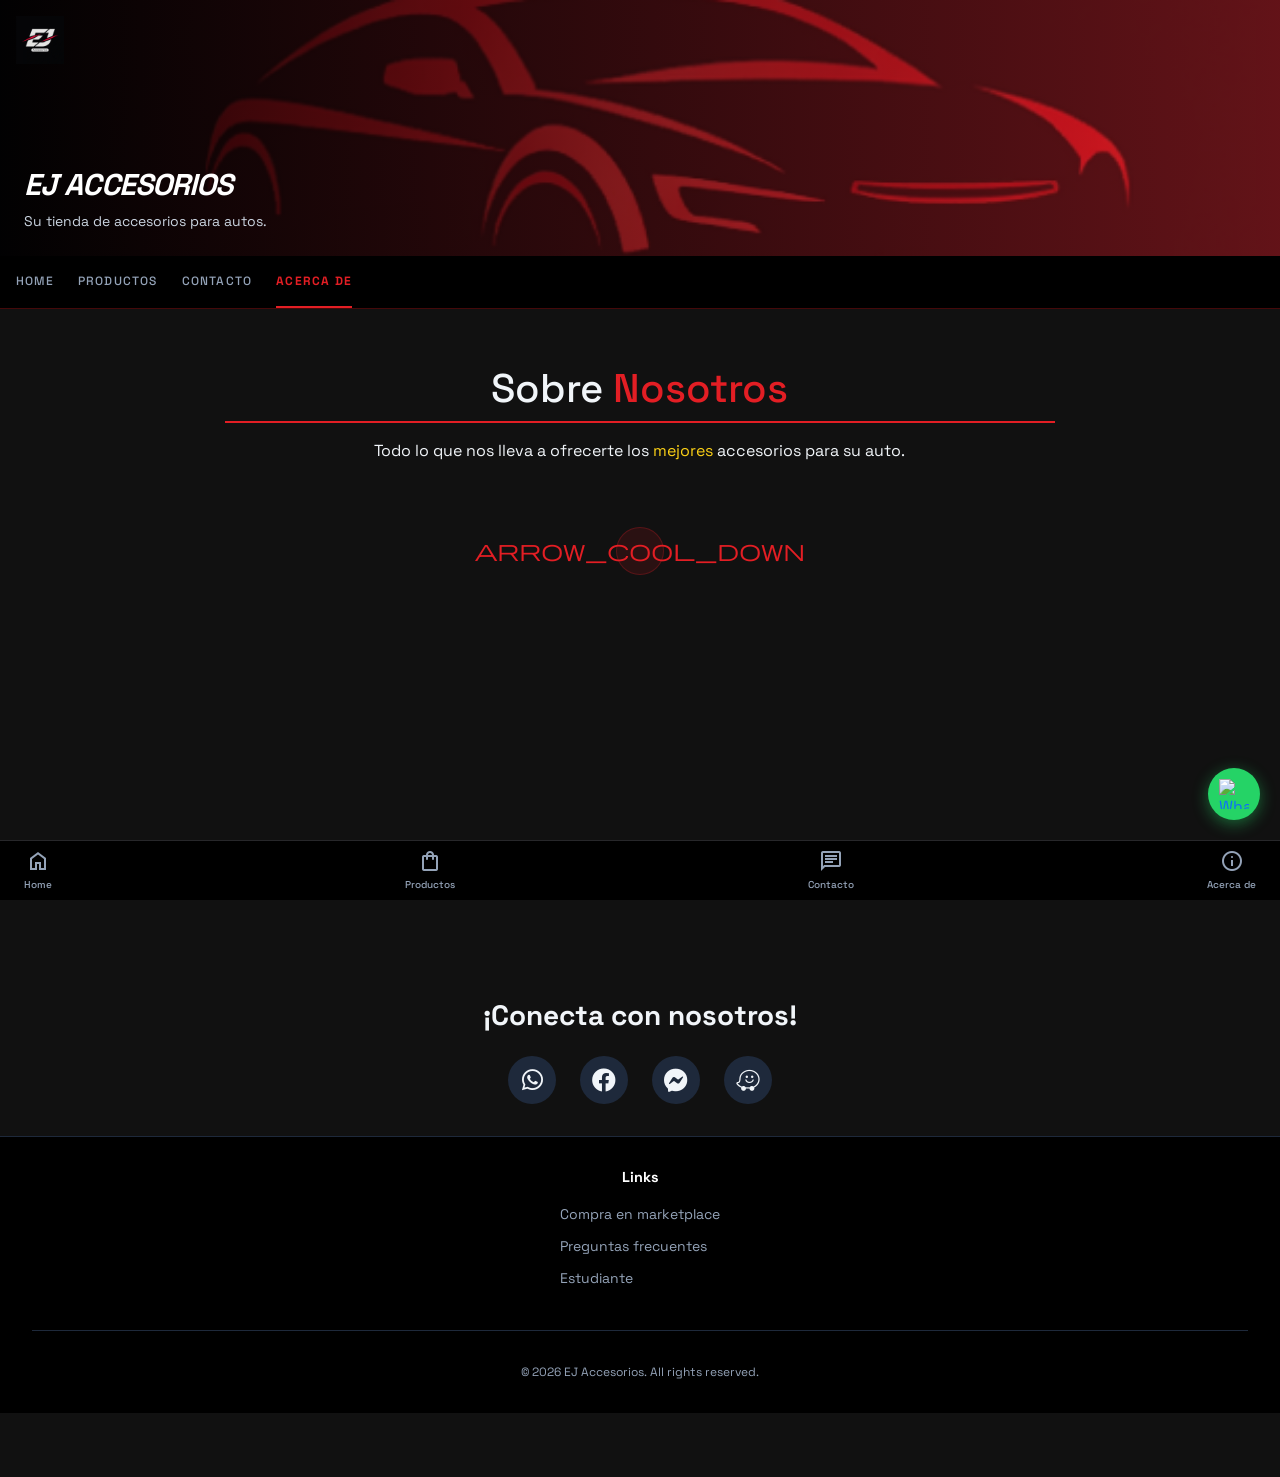
==== acercaDe.html @ bb74de19 "se arregla script y se ocultan secciones" ====
<!doctype html>
<html lang="es">

<head>
    <!-- Required meta tags -->
    <meta charset="utf-8">
    <meta name="viewport" content="width=device-width, initial-scale=1">
    <!-- Favicon -->
    <link rel="icon" href="./assets/image/favicon-32x32.png" type="image/gif" sizes="32x32">
    <link rel="shortcut icon" href="./assets/image/favicon-32x32.png" type="image/gif" sizes="32x32">
    <link rel="apple-touch-icon" href="./assets/image/apple-touch-icon.png" type="image/gif">
    <!-- Google Font CDN -->
    <link href="https://fonts.googleapis.com/css2?family=Poppins:wght@300;400;500;600&display=swap" rel="stylesheet">
    <!-- Bootstrap CSS -->
    <link href="https://cdn.jsdelivr.net/npm/bootstrap@5.0.2/dist/css/bootstrap.min.css" rel="stylesheet"
        integrity="sha384-EVSTQN3/azprG1Anm3QDgpJLIm9Nao0Yz1ztcQTwFspd3yD65VohhpuuCOmLASjC" crossorigin="anonymous">
    <!-- Fontawesome -->
    <link rel="stylesheet" href="https://pro.fontawesome.com/releases/v5.10.0/css/all.css"
        integrity="sha384-AYmEC3Yw5cVb3ZcuHtOA93w35dYTsvhLPVnYs9eStHfGJvOvKxVfELGroGkvsg+p" crossorigin="anonymous" />
    <!-- Mi  CSS -->
    <link rel="stylesheet" href="styles.css">
    <title>EJ-Accesorios.com</title>
    <!-- Material Symbols -->
    <link rel="stylesheet"
        href="https://fonts.googleapis.com/css2?family=Material+Symbols+Outlined:opsz,wght,FILL,GRAD@20..48,100..700,0..1,-50..200" />
    <!-- JQuery -->
    <script src="https://code.jquery.com/jquery-3.7.1.min.js"></script>


</head>

<body>

    <!-- ========== HEADER ========== -->
    <header class="site-header">
        <div class="header-bg"></div>

        <div class="header-top">
            <div>
                <img src="resources/images/EJ_Icon.jpg" alt="EJ Accesorios Logo" class="header-logo" />
            </div>

        </div>

        <div class="header-bottom">
            <h2 class="header-title">EJ Accesorios</h2>
            <p class="header-subtitle">Su tienda de accesorios para autos.</p>
        </div>
    </header>

    <!-- ========== NAV ========== -->
    <nav class="site-nav">
        <div class="nav-inner">
            <a href="index.html" class="nav-link ">Home</a>
            <a href="productos.html" class="nav-link">Productos</a>
            <a href="contacto.html" class="nav-link">Contacto</a>
            <a href="#" class="nav-link active">Acerca De</a>
        </div>
    </nav>

    <!-- Title-->

    <section class="container-fluid">
        <div class="row mb-5 mt-2 align-items-center justify-content-center">

            <div class="col-12 col-md-8 mt-2 mt-md-5 text-center">
                <h1 class="Principal-title text-center">
                    Sobre <a class="Ej-accent">Nosotros</a>
                </h1>
                <div class="spacer mb-3"></div>
                <p class="Principal-subtitle text-center">
                    Todo lo que nos lleva a ofrecerte los
                    <a class="Ej-accent1"> mejores</a> accesorios para su auto.
                </p>
            </div>
        </div>

    </section>

    <!-- Acerca del negocio -->

    <!-- Boton inical -->
    <span class=" d-flex align-items-center justify-content-center mb-4">

        <div class="about-section-icon-wrap" id="discovery_1">
            <span class="material-symbols-outlined">arrow_cool_down</span>
        </div>


    </span>






    <!-- Contenedor de secciones -->
    <div class="about-sections px-3" id="about-sections">

        <!-- Somos -->
        <div class="about-section active textce" id="sectionAbout_1">
            <div class="about-section-icon-wrap ">
                <span class="material-symbols-outlined">storefront</span>
            </div>
            <h2 class="about-section-title">¿Quiénes somos?</h2>
            <p class="about-section-text">
                Somos <strong>EJ Accesorios</strong>, una tienda costarricense apasionada por los autos.
                Llevamos calidad, estilo y funcionalidad directamente a tu vehículo.
            </p>
            <p class="about-frase d-flex flex-row align-items-center justify-content-center">
                <span class="material-symbols-outlined about-frase-star">star</span>
                Tu auto, nuestra pasión.
                <span class="material-symbols-outlined about-frase-star">star</span>
            </p>

            <!-- flecha izquierda -->
            <div class="about-arrow-divider left my-5">
                <div class="about-arrow-circle" id="discovery_2">
                    <span class="material-symbols-outlined">keyboard_arrow_down</span>
                </div>
            </div>

        </div>

        <!-- PASO 2: Historia -->
        <div class="about-section" id="sectionAbout_2">
            <div class="about-section-icon-wrap">
                <span class="material-symbols-outlined">history</span>
            </div>
            <h2 class="about-section-title">Nuestra historia</h2>
            <p class="about-section-text">
                Nacimos de la necesidad de ofrecer accesorios de calidad a precios justos en Costa Rica.
                Lo que empezó como un proyecto familiar hoy es una tienda de confianza para cientos de clientes.
            </p>
            <div class="about-timeline">
                <div class="about-timeline-item">
                    <span class="timeline-year">2018</span>
                    <span class="timeline-event">Primeras ventas en Facebook Marketplace</span>
                </div>
                <div class="about-timeline-item">
                    <span class="timeline-year">2021</span>
                    <span class="timeline-event">Apertura del local físico</span>
                </div>
                <div class="about-timeline-item">
                    <span class="timeline-year">2024</span>
                    <span class="timeline-event">Lanzamiento del sitio web</span>
                </div>
            </div>

            <!-- flecha izquierda -->
            <div class="about-arrow-divider left my-5">
                <div class="about-arrow-circle" id="discovery_3">
                    <span class="material-symbols-outlined">keyboard_arrow_down</span>
                </div>
            </div>

        </div>

        <!-- Mision visition y valores -->
        <div class="about-section" id="sectionAbout_3">
            <div class="about-section-icon-wrap">
                <span class="material-symbols-outlined">flag</span>
            </div>
            <h2 class="about-section-title">Misión · Visión · Valores</h2>
            <div class="mvv-grid">
                <div class="mvv-card">
                    <span class="material-symbols-outlined mvv-icon">rocket_launch</span>
                    <h4 class="mvv-title">Misión</h4>
                    <p class="mvv-text">Ofrecer accesorios de calidad que mejoren la experiencia de cada conductor.</p>
                </div>
                <div class="mvv-card">
                    <span class="material-symbols-outlined mvv-icon">visibility</span>
                    <h4 class="mvv-title">Visión</h4>
                    <p class="mvv-text">Ser la tienda de accesorios automotrices más reconocida de Costa Rica.</p>
                </div>
                <div class="mvv-card mvv-card-full">
                    <span class="material-symbols-outlined mvv-icon">favorite</span>
                    <h4 class="mvv-title">Valores</h4>
                    <p class="mvv-text">Honestidad · Calidad · Servicio · Pasión</p>
                </div>
            </div>

            <!-- flecha izquierda -->
            <div class="about-arrow-divider left my-5">
                <div class="about-arrow-circle" id="discovery_4">
                    <span class="material-symbols-outlined">keyboard_arrow_down</span>
                </div>
            </div>
        </div>

        <!--  numeros para convencer -->
        <div class="about-section" id="sectionAbout_4">
            <div class="about-section-icon-wrap">
                <span class="material-symbols-outlined">bar_chart</span>
            </div>
            <h2 class="about-section-title">En números</h2>
            <div class="numeros-grid">
                <div class="numero-card">
                    <span class="numero-valor">500<span class="numero-plus">+</span></span>
                    <span class="numero-label">Clientes satisfechos</span>
                </div>
                <div class="numero-card">
                    <span class="numero-valor">6</span>
                    <span class="numero-label">Años de experiencia</span>
                </div>
                <div class="numero-card">
                    <span class="numero-valor">200<span class="numero-plus">+</span></span>
                    <span class="numero-label">Productos disponibles</span>
                </div>
                <div class="numero-card">
                    <span class="numero-valor">4.9</span>
                    <span class="numero-label">Calificación promedio</span>
                </div>
            </div>

            <!-- flecha izquierda -->
            <div class="about-arrow-divider left my-5">
                <div class="about-arrow-circle" id="discovery_5">
                    <span class="material-symbols-outlined">keyboard_arrow_down</span>
                </div>
            </div>
        </div>


        <!-- PASO 6: Marcas con las que trabajamos -->
        <div class="about-section" id="sectionAbout_5">
            <div class="about-section-icon-wrap">
                <span class="material-symbols-outlined">verified</span>
            </div>
            <h2 class="about-section-title">Marcas aliadas</h2>
            <p class="about-section-text">Trabajamos con las mejores marcas del mercado automotriz.</p>
            <div class="marcas-grid">
                <div class="marca-pill">Thule</div>
                <div class="marca-pill">Yakima</div>
                <div class="marca-pill">Rhino-Rack</div>
                <div class="marca-pill">Weathertech</div>
                <div class="marca-pill">3M</div>
                <div class="marca-pill">Pioneer</div>
            </div>
            <!-- flecha izquierda -->
            <div class="about-arrow-divider left my-5">
                <div class="about-arrow-circle" id="discovery_6">
                    <span class="material-symbols-outlined">keyboard_arrow_down</span>
                </div>
            </div>
        </div>

        <!-- dirigimos a wh -->
        <div class="about-section" id="sectionAbout_6">

            <h2 class="about-section-title">¿Listo para mejorar tu auto?</h2>
            <p class="about-section-text">
                Hablemos. Nuestro equipo está listo para asesorarte y encontrar el accesorio perfecto para tu vehículo.
            </p>
            <a href="https://wa.link/wqx8l6" target="_blank"
                class="about-cta-btn d-flex align-items-center justify-content-center">
                <i class="fab fa-whatsapp"></i>
                Escríbenos por WhatsApp
            </a>
        </div>

    </div>



    <!-- Social -->
    <section class="social-section ">
        <h3 class="social-title   ">¡Conecta con nosotros!</h3>
        <div class="social-icons">
            <a href="https://wa.link/wqx8l6" class="social-btn" aria-label="Whatsapp">
                <i class="fab fa-whatsapp"></i>
            </a>
            <a href="https://www.facebook.com/esteban.jimenez.1422409/" class="social-btn" aria-label="Facebook">
                <i class="fab fa-facebook"></i>
            </a>
            <a href="https://m.me/esteban.jimenez.1422409" class="social-btn" aria-label="Facebook Messanger">
                <i class="fab fa-facebook-messenger"></i>

            </a>
            <a href="https://waze.com/ul/hd1u0urmt8" class="social-btn" aria-label="Facebook Messanger">
                <i class="fab fa-brands fa-waze"></i>

            </a>
        </div>
    </section>




    <!-- ========== FOOTER ========== -->
    <footer class="site-footer">
        <div class="footer-grid d-flex justify-content-center ">
            <div class="footer-col ">
                <h4 class="text-center">Links</h4>
                <ul>
                    <li><a href="https://www.facebook.com/marketplace/profile/100001669719502">Compra en
                            marketplace</a>
                    </li>
                    <li><a href="FAQs.html">Preguntas frecuentes</a></li>
                    <li><a href="estudiante.html"> Estudiante </a></li>
                </ul>
            </div>

        </div>
        <div class="footer-bottom">
            <p class="mb-0">© 2026 EJ Accesorios. All rights reserved.</p>
        </div>
    </footer>

    <!-- ========== BOTTOM NAV ========== -->
    <nav class="bottom-nav" aria-label="Navegación principal">
        <a href="index.html" class="bottom-nav-link ">
            <span class="material-symbols-outlined">home</span>
            <span class="bottom-nav-label">Home</span>
        </a>
        <a href="productos.html" class="bottom-nav-link">
            <span class="material-symbols-outlined">shopping_bag</span>
            <span class="bottom-nav-label">Productos</span>
        </a>
        <a href="contacto.html" class="bottom-nav-link">
            <span class="material-symbols-outlined">chat</span>
            <span class="bottom-nav-label">Contacto</span>
        </a>
        <a href="acercaDe.html" class="bottom-nav-link">
            <span class="material-symbols-outlined active">info</span>
            <span class="bottom-nav-label">Acerca de</span>
        </a>
    </nav>

    <!-- Boton de whatapp -->
    <a href="https://wa.link/wqx8l6" target="_blank" class="whatsapp-fab" aria-label="Contactar por WhatsApp">
        <img src="https://upload.wikimedia.org/wikipedia/commons/6/6b/WhatsApp.svg" alt="WhatsApp" />
    </a>
    <!-- Bootstrap JS -->
    <script src="https://cdn.jsdelivr.net/npm/bootstrap@5.3.3/dist/js/bootstrap.bundle.min.js"></script>

    <!-- Script para la navegacion -->
    <script src="assets/aboutUsNav.js"></script>

</body>

</html>
---- styles.css ----
/* ---------- Google Fonts ---------- */
@import url('https://fonts.googleapis.com/css2?family=Space+Grotesk:wght@300;400;500;600;700&display=swap');
@import url('https://fonts.googleapis.com/css2?family=Material+Symbols+Outlined:opsz,wght,FILL,GRAD@20..48,100..700,0..1,-50..200&display=swap');

/* ---------- Variables CSS ---------- */
:root {
  --primary:        #e31e24;
  --dark-primary:  #7e1417;
  --accent:         #fcd116;
  --bg-light:       #111111;
  --bg-dark:        #000000;
  --zinc-900:       #18181b;
  --zinc-800:       #27272a;
  --text-muted:     #94a3b8;   /* slate-400 */
  --text-subtle:    #64748b;   /* slate-500 */
  --border-dark:    #1e293b;   /* slate-800 */
  --font-main:      'Space Grotesk', sans-serif;
}

/* ---------- Base ---------- */
*,
*::before,
*::after {
  box-sizing: border-box;
}

body {
  font-family: var(--font-main);
  background-color: var(--bg-light);
  color: #f1f5f9; /* slate-100 */
  min-height: 100dvh;
  display: flex;
  flex-direction: column;
}

a {
  text-decoration: none;
}


.Ej-accent{
    color: var(--primary);
 }
.Ej-accent1{
    color: var(--accent);
 }

 .EJBtn{
    background-color: var(--primary);
    color: var(--bg-dark);
    font-weight: 700;
    border: none;
    padding: 0.75rem 1.5rem;
    border-radius: 0.75rem;
  }

 .EJBtn:hover {
    background-color: #c41920;
    color: var(--accent);
 }

 

/* =============================================
   HEADER
   ============================================= */
.site-header {
  position: relative;
  height: 16rem;          /* h-64 */
  width: 100%;
  display: flex;
  flex-direction: column;
  justify-content: space-between;
  overflow: hidden;
}

.header-bg {
  position: absolute;
  inset: 0;
  background-image:
    linear-gradient(to right, rgba(0,0,0,0.9), rgba(227,30,36,0.4)),
    url('resources/images/EJ_Banner.png');
  background-size: cover;
  background-position: center;
  z-index: 0;
}

.header-top {
  position: relative;
  z-index: 1;
  display: flex;
  align-items: center;
  justify-content: space-between;
  padding: 1rem;
}

.header-logo {
  height: 3rem;
  width: auto;
}

.header-menu-btn {
  background: none;
  border: none;
  color: #fff;
  padding: 0.5rem;
  cursor: pointer;
  line-height: 1;
}

.header-bottom {
  position: relative;
  z-index: 1;
  padding: 1.5rem;
}

.header-title {
  font-size: 1.875rem;   /* text-3xl */
  font-weight: 700;
  color: #fff;
  line-height: 1.2;
  font-style: italic;
  text-transform: uppercase;
  letter-spacing: -0.03em;
  margin: 0;
}

.header-subtitle {
  color: #cbd5e1;  /* slate-300 */
  font-size: 0.875rem;
  margin-top: 0.5rem;
  margin-bottom: 0;
}

/* =============================================
   NAV
   ============================================= */
.site-nav {
  background-color: var(--bg-dark);
  position: sticky;
  top: 0;
  z-index: 50;
  border-bottom: 1px solid rgba(227, 30, 36, 0.3);
}

.nav-inner {
  display: flex;
  overflow-x: auto;
  -ms-overflow-style: none;
  scrollbar-width: none;
  padding: 0 1rem;
  gap: 1.5rem;
}

.nav-inner::-webkit-scrollbar {
  display: none;
}

.nav-link {
  display: flex;
  flex-direction: column;
  align-items: center;
  padding: 1rem 0;
  border-bottom: 2px solid transparent;
  color: var(--text-muted);
  font-weight: 500;
  white-space: nowrap;
  text-transform: uppercase;
  font-size: 0.75rem;
  letter-spacing: 0.1em;
  transition: color 0.2s;
}

.nav-link:hover {
  color: #fff;

}

.nav-link.active {
  border-bottom-color: var(--primary);
  color: var(--primary);
  font-weight: 700;
}



/* =============================================
   TITLE Section
   ============================================= */


    .spacer {
        height: 0.1rem;
        background-color: var(--primary);
    }



/* =============================================
   HERO BANNER
   ============================================= */
.hero-section {
  padding: 1rem;
}

.hero-card {
  position: relative;
  border-radius: 0.75rem;
  overflow: hidden;
  aspect-ratio: 16 / 9;
  box-shadow: 0 20px 40px rgba(0,0,0,0.5);
}

.hero-bg {
  position: absolute;
  inset: 0;
  background-image: url('https://lh3.googleusercontent.com/aida-public/[base64]');
  background-size: cover;
  background-position: center;
}

.hero-overlay {
  position: absolute;
  inset: 0;
  background: linear-gradient(to top, rgba(0,0,0,0.8) 0%, transparent 60%);
  display: flex;
  flex-direction: column;
  justify-content: flex-end;
  padding: 1.5rem;
}

.hero-badge {
  display: inline-block;
  background-color: var(--primary);
  color: white;
  font-size: 0.625rem;
  font-weight: 700;
  padding: 0.25rem 0.5rem;
  border-radius: 0.25rem;
  text-transform: uppercase;
  letter-spacing: 0.1em;
  margin-bottom: 0.5rem;
}

.hero-title {
  font-size: 1.25rem;
  font-weight: 700;
  color: #fff;
  margin: 0;
}

.hero-desc {
  font-size: 0.75rem;
  color: var(--accent);  /* slate-200 */
  margin-top: 0.25rem;
  margin-bottom: 0;
}

.hero-dots {
  position: absolute;
  bottom: 1rem;
  right: 1rem;
  display: flex;
  gap: 0.5rem;
  align-items: center;
}

.dot {
  width: 0.5rem;
  height: 0.5rem;
  border-radius: 9999px;
}

.dot-active {
  background-color: var(--primary);
}

.dot-inactive {
  background-color: rgba(255,255,255,0.5);
}

/* =============================================
   LATEST NEWS
   ============================================= */
.news-section {
  padding: 1.5rem 1rem;
}

.section-header {
  display: flex;
  align-items: center;
  justify-content: space-between;
  margin-bottom: 1rem;
}

.section-title {
  font-size: 1.125rem;
  font-weight: 700;
  margin: 0;
}

.section-link {
  color: var(--primary);
  font-size: 0.875rem;
  font-weight: 600;
}

.section-link:hover {
  color: var(--primary);
  opacity: 0.8;
}

.news-list {
  display: flex;
  flex-direction: column;
  gap: 1rem;
}

.news-card {
  display: flex;
  gap: 1rem;
  background-color: #0f172a;  /* slate-900 */
  padding: 0.75rem;
  border-radius: 0.75rem;
  border: 1px solid var(--border-dark);
  box-shadow: 0 1px 3px rgba(0,0,0,0.3);
}

.news-thumb {
  width: 8rem;
  height: 5rem;
  border-radius: 0.5rem;
  background-size: cover;
  background-position: center;
  flex-shrink: 0;
}
.flamingo{
  width: 6rem;
  height: 5rem;
 
}

.news-body {
  display: flex;
  flex-direction: column;
  justify-content: center;
}

.news-category {
  font-size: 0.625rem;
  color: var(--primary);
  font-weight: 700;
  text-transform: uppercase;
  letter-spacing: 0.05em;
  margin: 0;
}

.news-title {
  font-weight: 700;
  font-size: 0.875rem;
  line-height: 1.3;
  margin: 0.25rem 0 0;
  color: #f1f5f9;
}

.news-excerpt {
  font-size: 0.75rem;
  color: var(--text-subtle);
  margin-top: 0.25rem;
  margin-bottom: 0;
  display: -webkit-box;
  -webkit-line-clamp: 2;
  -webkit-box-orient: vertical;
  overflow: hidden;
}

/* =============================================
   ESSENTIAL INFO
   ============================================= */
.info-section {
  padding: 1.5rem 1rem 2rem;
  background-color: var(--bg-dark);
}

.info-header {
  display: flex;
  align-items: center;
  gap: 0.5rem;
  margin-bottom: 1rem;
}

.info-header .material-symbols-outlined {
  color: var(--primary);
}

.info-grid {
  display: grid;
  grid-template-columns: 1fr 1fr;
  gap: 0.75rem;
}

.info-card {
  background-color: var(--zinc-900);
  padding: 1rem;
  border-radius: 0.75rem;
  border: 1px solid var(--zinc-800);
  display: flex;
  flex-direction: column;
  align-items: center;
  text-align: center;
}

.info-card .material-symbols-outlined {
  color: var(--accent);
  margin-bottom: 0.5rem;
  font-size: 1.5rem;
}

.info-card-title {
  font-weight: 700;
  font-size: 0.75rem;
  color: #fff;
  text-transform: uppercase;
  margin: 0;
}

.info-card-desc {
  font-size: 0.625rem;
  color: #94a3b8;
  margin-top: 0.25rem;
  margin-bottom: 0;
}

/* =============================================
   SOCIAL
   ============================================= */
.social-section {
  padding: 2rem 1rem;
}

.social-title {
  text-align: center;
  font-weight: 700;
  margin-bottom: 1.5rem;
}

.social-icons {
  display: flex;
  justify-content: center;
  gap: 1.5rem;
}

.social-btn {
  width: 3rem;
  height: 3rem;
  border-radius: 9999px;
  background-color: #1e293b;  /* slate-800 */
  display: flex;
  align-items: center;
  justify-content: center;
  color: #f1f5f9;
  transition: background-color 0.2s, color 0.2s;
}

.social-btn:hover {
  background-color: var(--primary);
  color: #fff;
}

.social-btn-primary {
  background-color: var(--primary);
  color: var(--bg-dark);
  box-shadow: 0 4px 20px rgba(227, 30, 36, 0.3);
}

.social-btn-primary:hover {
  background-color: #c41920;
  color: #fff;
}

/* =============================================
   FOOTER
   ============================================= */
.site-footer {
  background-color: var(--bg-dark);
  color: var(--text-muted);
  padding: 2rem;
  border-top: 1px solid var(--border-dark);
  margin-bottom: 4rem; /* espacio para el nav bottom */
}

.footer-grid {
  display: grid;
  grid-template-columns: 1fr 1fr;
  gap: 2rem;
  margin-bottom: 2rem;
}

.footer-col h4 {
  color: #fff;
  font-weight: 700;
  margin-bottom: 1rem;
  font-size: 0.9rem;
}

.footer-col ul {
  list-style: none;
  padding: 0;
  margin: 0;
}

.footer-col ul li {
  margin-bottom: 0.5rem;
}

.footer-col ul li a {
  color: var(--text-muted);
  font-size: 0.875rem;
  transition: color 0.2s;
}

.footer-col ul li a:hover {
  color: var(--primary);
}

.footer-bottom {
  padding-top: 2rem;
  border-top: 1px solid var(--border-dark);
  text-align: center;
  font-size: 0.75rem;
}

/* =============================================
   BOTTOM NAV
   ============================================= */
.bottom-nav {
  position: fixed;
  bottom: 0;
  left: 0;
  right: 0;
  background-color: rgba(0,0,0,0.95);
  backdrop-filter: blur(12px);
  -webkit-backdrop-filter: blur(12px);
  border-top: 1px solid var(--zinc-800);
  padding: 0.5rem 1.5rem;
  display: flex;
  justify-content: space-between;
  align-items: center;
  z-index: 100;
}

.bottom-nav-link {
  display: flex;
  flex-direction: column;
  align-items: center;
  gap: 0.25rem;
  color: var(--text-muted);
  transition: color 0.2s;
}

.bottom-nav-link:hover {
  color: #fff;
}

.bottom-nav-link.active {
  color: var(--primary);
}

.bottom-nav-label {
  font-size: 0.625rem;
  font-weight: 500;
}

.bottom-nav-link.active .bottom-nav-label {
  font-weight: 700;
}

/* =============================================
   MATERIAL SYMBOLS helper
   ============================================= */
.material-symbols-outlined {
  font-family: 'Material Symbols Outlined';
  font-weight: normal;
  font-style: normal;
  font-size: 1.5rem;
  line-height: 1;
  letter-spacing: normal;
  text-transform: none;
  display: inline-block;
  white-space: nowrap;
  word-wrap: normal;
  direction: ltr;
  -webkit-font-smoothing: antialiased;
}
/* Iconos de font awesome */

.fab {
 font-size: 1.5rem;

}

/* WhatsApp boton flotante */
.whatsapp-fab {
  position: fixed;
  bottom: 5rem;        
  right: 1.25rem;
  width: 3.25rem;
  height: 3.25rem;
  border-radius: 9999px;
  background-color: #25d366;
  display: flex;
  align-items: center;
  justify-content: center;
  box-shadow: 0 4px 16px rgba(37, 211, 102, 0.45);
  z-index: 99;
  transition: transform 0.2s, box-shadow 0.2s;
}

.whatsapp-fab img {
  width: 1.875rem;
  height: 1.875rem;
}

.whatsapp-fab:hover {
  transform: scale(1.1);
  box-shadow: 0 6px 24px rgba(37, 211, 102, 0.6);
}


/* Seccion de banners */

.FAQ-Banner {
    background-color: var(--dark-primary);
    color: white;
    padding: 1rem;
    border-radius: 0.75rem;
    border: 1px solid var(--primary);
}

 
    /*   Tarjeta   */
    .form-card {
      background: var(--zinc-900);
      border: 1px solid var(--border-dark);
      border-radius: 0.75rem;
      max-width: 640px;
      width: 100%;
      overflow: hidden;
      box-shadow: 0 20px 60px rgba(0,0,0,0.6);
    }
 
    /*   Header   */
    .form-header {
      background-color: var(--bg-dark);
      border-bottom: 3px solid var(--primary);
      padding: 2rem 2rem 1.6rem;
    }
 
    .form-header .eyebrow {
      font-size: 0.65rem;
      font-weight: 700;
      letter-spacing: 0.2em;
      text-transform: uppercase;
      color: var(--accent);
      margin-bottom: 0.4rem;
    }
 
    .form-header h1 {
      font-size: 1.75rem;
      font-weight: 700;
      color: #fff;
      text-transform: uppercase;
      letter-spacing: -0.02em;
      font-style: italic;
      line-height: 1.1;
      margin: 0;
    }
 
    .form-header p {
      color: var(--text-muted);
      font-size: 0.82rem;
      margin-top: 0.4rem;
      margin-bottom: 0;
    }
 
    /*   Cuerpo   */
    .form-body { padding: 1.75rem 2rem 2rem; }
 
    /*   Separadores de sección   */
    .section-label {
      font-size: 0.62rem;
      font-weight: 700;
      letter-spacing: 0.18em;
      text-transform: uppercase;
      color: var(--primary);
      border-top: 1px solid var(--border-dark);
      padding-top: 1.3rem;
      margin-top: 1.5rem;
      margin-bottom: 1.1rem;
    }
    .section-label:first-child { border-top: none; padding-top: 0; margin-top: 0; }
 
    /*   Labels   */
    .form-label {
      font-size: 0.78rem;
      font-weight: 600;
      letter-spacing: 0.03em;
      color: #cbd5e1;
      margin-bottom: 0.35rem;
    }
 
    /*   Inputs   */
    .form-control, .form-select {
      border: 1px solid var(--zinc-800);
      border-radius: 0.5rem;
      background: var(--bg-dark);
      color: #f1f5f9;
      font-family: var(--font-main);
      font-size: 0.88rem;
      padding: 0.6rem 0.85rem;
      transition: border-color 0.2s, box-shadow 0.2s;
    }
 
    .form-control::placeholder { color: var(--text-subtle); }
 
    .form-control:focus, .form-select:focus {
      border-color: var(--primary);
      box-shadow: 0 0 0 3px rgba(227,30,36,0.18);
      outline: none;
      background: var(--bg-dark);
      color: #f1f5f9;
    }
 
    input[type="date"]::-webkit-calendar-picker-indicator {
      filter: invert(1);
      opacity: 0.5;
      cursor: pointer;
    }
 
    .form-text {
      font-size: 0.73rem;
      color: var(--text-subtle);
      margin-top: 0.3rem;
    }
 
    /*   Range   */
    .form-range { accent-color: var(--primary); width: 100%; }
 
    .range-labels {
      display: flex;
      justify-content: space-between;
      font-size: 0.68rem;
      color: var(--text-subtle);
      margin-top: 0.2rem;
    }
 
    .range-value-display {
      display: inline-block;
      background: var(--primary);
      color: #fff;
      font-size: 0.74rem;
      font-weight: 700;
      padding: 0.2rem 0.7rem;
      border-radius: 0.35rem;
      margin-top: 0.5rem;
    }
 
    /*   Radio (género)   */
    .gender-grid {
      display: grid;
      grid-template-columns: repeat(3, 1fr);
      gap: 0.5rem;
    }
 
    .gender-option input[type="radio"] { display: none; }
 
    .gender-option label {
      display: block;
      text-align: center;
      border: 1px solid var(--zinc-800);
      border-radius: 0.5rem;
      padding: 0.5rem 0.3rem;
      font-size: 0.8rem;
      font-weight: 500;
      cursor: pointer;
      transition: all 0.15s;
      color: var(--text-muted);
      background: var(--bg-dark);
    }
 
    .gender-option input[type="radio"]:checked + label {
      border-color: var(--primary);
      background: var(--dark-primary);
      color: #fff;
    }
 
    .gender-option label:hover { border-color: var(--primary); color: #fff; }
 
    /*   Edad badge   */
    .edad-badge {
      display: inline-flex;
      align-items: center;
      background: rgba(227,30,36,0.1);
      border: 1px solid rgba(227,30,36,0.35);
      border-radius: 0.5rem;
      padding: 0.35rem 0.75rem;
      font-size: 0.8rem;
      color: var(--primary);
      font-weight: 600;
      min-height: 2.4rem;
    }
 
    /*   Dropdown multiselect   */
    .multiselect-wrapper { position: relative; }
 
    .multiselect-trigger {
      display: flex;
      align-items: center;
      justify-content: space-between;
      border: 1px solid var(--zinc-800);
      border-radius: 0.5rem;
      background: var(--bg-dark);
      padding: 0.6rem 0.85rem;
      cursor: pointer;
      font-size: 0.88rem;
      color: var(--text-subtle);
      user-select: none;
      transition: border-color 0.2s, box-shadow 0.2s;
      min-height: 2.5rem;
    }
 
    .multiselect-trigger:hover,
    .multiselect-trigger.open { border-color: var(--primary); }
 
    .multiselect-trigger.open {
      box-shadow: 0 0 0 3px rgba(227,30,36,0.18);
    }
 
    .multiselect-trigger .arrow {
      font-size: 0.65rem;
      color: var(--text-subtle);
      transition: transform 0.2s;
      flex-shrink: 0;
      margin-left: 0.5rem;
    }
 
    .multiselect-trigger.open .arrow { transform: rotate(180deg); }
 
    .multiselect-dropdown {
      display: none;
      position: absolute;
      top: calc(100% + 4px);
      left: 0; right: 0;
      background: var(--zinc-900);
      border: 1px solid var(--border-dark);
      border-radius: 0.5rem;
      box-shadow: 0 12px 32px rgba(0,0,0,0.6);
      z-index: 400;
      overflow: hidden;
    }
 
    .multiselect-dropdown.open { display: block; }
 
    .multiselect-option {
      display: flex;
      align-items: center;
      gap: 0.65rem;
      padding: 0.6rem 0.85rem;
      font-size: 0.83rem;
      cursor: pointer;
      color: var(--text-muted);
      transition: background 0.12s;
      border-bottom: 1px solid var(--border-dark);
    }
 
    .multiselect-option:last-child { border-bottom: none; }
    .multiselect-option:hover { background: var(--zinc-800); color: #fff; }
 
    .multiselect-option.selected {
      color: #fff;
      font-weight: 600;
      background: rgba(227,30,36,0.1);
    }
 
    .opt-check {
      width: 15px; height: 15px;
      border: 1.5px solid var(--zinc-800);
      border-radius: 3px;
      flex-shrink: 0;
      transition: all 0.15s;
      background: transparent;
    }
 
    .multiselect-option.selected .opt-check {
      background: var(--primary);
      border-color: var(--primary);
      background-image: url("data:image/svg+xml,%3Csvg viewBox='0 0 10 8' fill='none' xmlns='http://www.w3.org/2000/svg'%3E%3Cpath d='M1 4l3 3 5-6' stroke='%23fff' stroke-width='1.5' stroke-linecap='round' stroke-linejoin='round'/%3E%3C/svg%3E");
      background-repeat: no-repeat;
      background-position: center;
      background-size: 9px;
    }
 
    /*   Chips   */
    .chips-container {
      display: flex;
      flex-wrap: wrap;
      gap: 0.35rem;
      margin-top: 0.5rem;
    }
 
    .chip {
      display: inline-flex;
      align-items: center;
      gap: 0.3rem;
      background: var(--dark-primary);
      border: 1px solid var(--primary);
      color: #fff;
      font-size: 0.72rem;
      font-weight: 600;
      padding: 0.22rem 0.5rem 0.22rem 0.65rem;
      border-radius: 100px;
      animation: chipIn 0.15s ease;
    }
 
    @keyframes chipIn {
      from { opacity: 0; transform: scale(0.8); }
      to   { opacity: 1; transform: scale(1); }
    }
 
    .chip-remove {
      background: none;
      border: none;
      color: rgba(255,255,255,0.55);
      cursor: pointer;
      font-size: 0.85rem;
      line-height: 1;
      padding: 0;
      display: flex;
      align-items: center;
      transition: color 0.12s;
    }
 
    .chip-remove:hover { color: var(--accent); }
 
    /*   Submit   */
    .btn-submit {
      background-color: var(--primary);
      color: #fff;
      border: none;
      border-radius: 0.75rem;
      padding: 0.8rem 2rem;
      font-family: var(--font-main);
      font-size: 0.85rem;
      font-weight: 700;
      letter-spacing: 0.06em;
      text-transform: uppercase;
      cursor: pointer;
      transition: background-color 0.2s, color 0.2s, transform 0.1s;
      width: 100%;
      margin-top: 1.8rem;
    }
 
    .btn-submit:hover { background-color: #c41920; color: var(--accent); }
    .btn-submit:active { transform: translateY(1px); }
 
    /*   Validación   */
    .invalid-feedback { font-size: 0.73rem; color: #f87171; }
    .was-validated .form-control:invalid { border-color: #f87171 !important; }


    .grado-acad-dd {
      margin-bottom: 0rem;
    }


/* mapa */

.distanciaInfo {
   width: 25rem;
   border: #c41920 1px solid;
 }

 /* =============================================
   Contenedores de los productos
   ============================================= */
 
 
.productos-header {
  border-bottom: 1px solid var(--zinc-800);
}

.productos-title {
  font-size: 1.5rem;
  font-weight: 700;
  color: #f1f5f9;
  margin: 0;
}

.productos-subtitle {
  font-size: 0.8rem;
  color: var(--text-muted);
  margin: 0.2rem 0 0;
}

/* ---------- Barra de búsqueda ---------- */
.productos-search-bar {
  position: relative;
  display: flex;
  align-items: center;
  background-color: var(--zinc-900);
  border: 1px solid var(--zinc-800);
  border-radius: 0.625rem;
  padding: 0 0.75rem;
  transition: border-color 0.2s;
}

.productos-search-bar:focus-within {
  border-color: var(--primary);
}

.search-icon {
  color: var(--text-muted);
  font-size: 1.1rem;
  flex-shrink: 0;
  pointer-events: none;
}

.search-input {
  flex: 1;
  background: none;
  border: none;
  outline: none;
  color: #f1f5f9;
  font-family: var(--font-main);
  font-size: 0.875rem;
  padding: 0.65rem 0.5rem;
}

.search-input::placeholder {
  color: var(--text-muted);
}

.search-clear-btn {
  background: none;
  border: none;
  color: var(--text-muted);
  cursor: pointer;
  display: flex;
  align-items: center;
  padding: 0;
  transition: color 0.2s;
}

.search-clear-btn:hover {
  color: var(--primary);
}

.search-clear-btn .material-symbols-outlined {
  font-size: 1rem;
}

/* ---------- Contador de resultados ---------- */
.productos-count {
  font-size: 0.72rem;
  color: var(--text-muted);
  font-weight: 500;
}

/* ---------- Card de producto ---------- */
.producto-card {
  background-color: var(--zinc-900);
  border: 1px solid var(--zinc-800);
  border-radius: 0.75rem;
  overflow: hidden;
  display: flex;
  flex-direction: column;
  transition: border-color 0.2s, transform 0.2s;
}

.producto-card:hover {
  border-color: var(--primary);
  transform: translateY(-2px);
}

.producto-img-wrapper {
  position: relative;
  width: 100%;
  aspect-ratio: 4 / 3;
  overflow: hidden;
}

.producto-img {
  width: 100%;
  height: 100%;
  object-fit: cover;
  display: block;
  transition: transform 0.3s;
}

.producto-card:hover .producto-img {
  transform: scale(1.04);
}

.producto-badge {
  position: absolute;
  top: 0.6rem;
  left: 0.6rem;
  background-color: var(--primary);
  color: #fff;
  font-size: 0.6rem;
  font-weight: 700;
  text-transform: uppercase;
  letter-spacing: 0.08em;
  padding: 0.2rem 0.5rem;
  border-radius: 0.25rem;
}

.producto-body {
  padding: 0.875rem;
  display: flex;
  flex-direction: column;
  gap: 0.5rem;
  flex: 1;
}

.producto-nombre {
  font-size: 0.9rem;
  font-weight: 700;
  color: #f1f5f9;
  margin: 0;
  line-height: 1.3;
}

.producto-descripcion {
  font-size: 0.75rem;
  color: var(--text-muted);
  margin: 0;
  line-height: 1.5;
  display: -webkit-box;
  -webkit-line-clamp: 3;
  -webkit-box-orient: vertical;
  overflow: hidden;
}

.producto-footer {
  display: flex;
  align-items: center;
  justify-content: space-between;
  margin-top: auto;
  padding-top: 0.25rem;
}

.producto-precio {
  font-size: 1rem;
  font-weight: 700;
  color: var(--accent);
}

/* Control de cantidad */
.producto-cantidad {
  display: flex;
  align-items: center;
  gap: 0.5rem;
  background-color: var(--zinc-800);
  border-radius: 0.5rem;
  padding: 0.2rem 0.4rem;
}

.cantidad-btn {
  background: none;
  border: none;
  color: #f1f5f9;
  cursor: pointer;
  display: flex;
  align-items: center;
  padding: 0;
  transition: color 0.2s;
}

.cantidad-btn:hover {
  color: var(--primary);
}

.cantidad-btn .material-symbols-outlined {
  font-size: 1rem;
}

.cantidad-valor {
  font-size: 0.85rem;
  font-weight: 600;
  color: #f1f5f9;
  min-width: 1rem;
  text-align: center;
}

/* Botón agregar al carrito */
.btn-agregar-carrito {
  display: flex;
  align-items: center;
  justify-content: center;
  gap: 0.4rem;
  background-color: var(--primary);
  color: #fff;
  border: none;
  border-radius: 0.5rem;
  padding: 0.6rem 0.75rem;
  font-size: 0.8rem;
  font-weight: 700;
  text-transform: uppercase;
  letter-spacing: 0.05em;
  cursor: pointer;
  transition: background-color 0.2s, transform 0.1s;
  font-family: var(--font-main);
}

.btn-agregar-carrito:hover {
  background-color: #c41920;
  transform: translateY(-1px);
}

.btn-agregar-carrito:active {
  transform: translateY(0);
}

.btn-agregar-carrito .material-symbols-outlined {
  font-size: 1.1rem;
}

/* ---------- Sin resultados ---------- */
.sin-resultados {
  display: flex;
  flex-direction: column;
  align-items: center;
  justify-content: center;
  padding: 3rem 1rem;
  color: var(--text-muted);
  text-align: center;
  gap: 0.5rem;
}

.sin-resultados .material-symbols-outlined {
  font-size: 3rem;
  color: var(--zinc-800);
}

.sin-resultados p {
  font-size: 0.875rem;
  margin: 0;
}

/* ---------- Paginación ---------- */
.productos-pagination {
  display: flex;
  justify-content: center;
}

.pagination-custom {
  list-style: none;
  padding: 0;
  margin: 0;
  display: flex;
  align-items: center;
  gap: 0.4rem;
}

.page-btn {
  min-width: 2.25rem;
  height: 2.25rem;
  display: flex;
  align-items: center;
  justify-content: center;
  background-color: var(--zinc-900);
  border: 1px solid var(--zinc-800);
  border-radius: 0.5rem;
  color: var(--text-muted);
  font-size: 0.8rem;
  font-weight: 600;
  font-family: var(--font-main);
  cursor: pointer;
  transition: background-color 0.2s, border-color 0.2s, color 0.2s;
  padding: 0 0.5rem;
}

.page-btn:hover:not(:disabled) {
  border-color: var(--primary);
  color: #fff;
}

.page-btn:disabled {
  opacity: 0.35;
  cursor: not-allowed;
}

.page-btn-active {
  background-color: var(--primary);
  border-color: var(--primary);
  color: #fff !important;
}

.page-btn .material-symbols-outlined {
  font-size: 1.1rem;
}

/* =============================================
   AUTOR — agregar al final de styles.css
   No sobreescribe nada existente.
   ============================================= */

/* ---------- Banner de frase ---------- */
.autor-frase-banner {
  display: flex;
  align-items: center;
  justify-content: center;
  gap: 0.75rem;
  background: linear-gradient(135deg, var(--bg-dark) 0%, #1a0000 100%);
  border-bottom: 2px solid var(--primary);
  padding: 1rem 1.5rem;
  text-align: center;
}

.autor-frase-text {
  font-size: 1rem;
  font-weight: 700;
  color: var(--accent);
  font-style: italic;
  margin: 0;
  letter-spacing: 0.02em;
}

.autor-frase-icon {
  color: var(--accent);
  font-size: 1.1rem;
  opacity: 0.8;
}

/* ---------- Hero del autor ---------- */
.autor-hero {
  display: flex;
  flex-direction: column;
  align-items: center;
  padding: 2rem 1rem 1rem;
  text-align: center;
}

/* Foto con anillo */
.autor-foto-wrapper {
  position: relative;
  width: 9rem;
  height: 9rem;
  margin-bottom: 1rem;
}

.autor-foto {
  width: 100%;
  height: 100%;
  border-radius: 9999px;
  object-fit: cover;
  object-position: top;
  position: relative;
  z-index: 1;
  border: 3px solid var(--bg-dark);
}

.autor-foto-ring {
  position: absolute;
  inset: -4px;
  border-radius: 9999px;
  background: linear-gradient(135deg, var(--primary), var(--dark-primary));
  z-index: 0;
}

.autor-nombre {
  font-size: 1.3rem;
  font-weight: 700;
  color: #f1f5f9;
  margin: 0 0 0.25rem;
}

.autor-rol {
  font-size: 0.75rem;
  color: var(--text-muted);
  font-weight: 500;
  letter-spacing: 0.05em;
  text-transform: uppercase;
}

/* ---------- Cards de mi informacion ---------- */
.autor-info-card {
  display: flex;
  align-items: center;
  gap: 1rem;
  background-color: var(--zinc-900);
  border: 1px solid var(--zinc-800);
  border-radius: 0.75rem;
  padding: 0.875rem 1rem;
  transition: border-color 0.2s;
}

.autor-info-card:hover {
  border-color: var(--primary);
}

.autor-info-icon {
  width: 2.5rem;
  height: 2.5rem;
  border-radius: 0.6rem;
  background-color: rgba(227, 30, 36, 0.12);
  display: flex;
  align-items: center;
  justify-content: center;
  flex-shrink: 0;
}

.autor-info-icon .material-symbols-outlined {
  color: var(--primary);
  font-size: 1.2rem;
}

.autor-info-body {
  display: flex;
  flex-direction: column;
  gap: 0.1rem;
  min-width: 0;
}

.autor-info-label {
  font-size: 0.65rem;
  color: var(--text-muted);
  text-transform: uppercase;
  letter-spacing: 0.08em;
  font-weight: 600;
}

.autor-info-value {
  font-size: 0.9rem;
  font-weight: 600;
  color: #f1f5f9;
  white-space: nowrap;
  overflow: hidden;
  text-overflow: ellipsis;
}

.autor-email {
  color: var(--accent) !important;
  text-decoration: none;
  font-size: 0.82rem;
}

.autor-email:hover {
  text-decoration: underline;
}

/* ---------- Sección del proyecto en acerca de ---------- */
.autor-proyecto {
  background-color: var(--zinc-900);
  border: 1px solid var(--zinc-800);
  border-radius: 0.75rem;
  padding: 1.25rem;
  margin-bottom: 1rem;
}

.autor-proyecto-title {
  font-size: 1rem;
  font-weight: 700;
  color: #f1f5f9;
  margin: 0 0 0.6rem;
}

.autor-proyecto-desc {
  font-size: 0.8rem;
  color: var(--text-muted);
  line-height: 1.6;
  margin: 0;
}

.autor-proyecto-desc strong {
  color: #f1f5f9;
}

/* Stack tecnológico */
.autor-stack {
  display: flex;
  flex-wrap: wrap;
  gap: 0.4rem;
}

.stack-pill {
  font-size: 0.65rem;
  font-weight: 700;
  text-transform: uppercase;
  letter-spacing: 0.06em;
  padding: 0.25rem 0.6rem;
  border-radius: 9999px;
  border: 1px solid var(--primary);
  color: var(--primary);
  background-color: rgba(227, 30, 36, 0.08);
}


/* Seccion de about  */

 
/* ---------- Secciones ---------- */
.about-sections {
  min-height: 22rem;
  position: relative;
}

 
.about-section {
  display: flex;
  flex-direction: column;
  animation: aboutFadeIn 0.3s ease;
}

.about-section.active {
  display: flex;
}

@keyframes aboutFadeIn {
  from { opacity: 0; transform: translateY(8px); }
  to   { opacity: 1; transform: translateY(0); }
}

/* Ícono de sección */
.about-section-icon-wrap {
  width: 3rem;
  height: 3rem;
  border-radius: 9999px;
  background-color: rgba(227, 30, 36, 0.12);
  border: 1px solid rgba(227, 30, 36, 0.25);
  display: flex;
  align-items: center;
  justify-content: center;
  margin-bottom: 1rem;
}

.about-section-icon-wrap .material-symbols-outlined {
  color: var(--primary);
  font-size: 1.4rem;
}

.about-section-icon-cta {
  background-color: rgba(37, 211, 102, 0.12);
  border-color: rgba(37, 211, 102, 0.3);
}

.about-section-icon-cta .fab {
  color: #25d366;
  font-size: 1.4rem;
}

.about-section-title {
  font-size: 1.2rem;
  font-weight: 700;
  color: #f1f5f9;
  margin: 0 0 0.6rem;
}

.about-section-text {
  font-size: 0.82rem;
  color: var(--text-muted);
  line-height: 1.6;
  margin: 0 0 0.75rem;
}

/* Frase de identidad */
.about-frase {
  display: flex;
  align-items: center;
  gap: 0.5rem;
  font-size: 0.9rem;
  font-weight: 700;
  font-style: italic;
  color: var(--accent);
  margin: 0.5rem 0 0;
}

.about-frase-star {
  font-size: 0.9rem;
  color: var(--accent);
}

/* ---------- Timeline ---------- */
.about-timeline {
  display: flex;
  flex-direction: column;
  gap: 0.6rem;
  margin-top: 0.25rem;
}

.about-timeline-item {
  display: flex;
  align-items: center;
  gap: 0.75rem;
}

.timeline-year {
  font-size: 0.75rem;
  font-weight: 700;
  color: var(--primary);
  min-width: 2.5rem;
}

.timeline-event {
  font-size: 0.78rem;
  color: var(--text-muted);
  background-color: var(--zinc-900);
  border: 1px solid var(--zinc-800);
  border-radius: 0.5rem;
  padding: 0.35rem 0.65rem;
  flex: 1;
}

/* ---------- MVV ---------- */
.mvv-grid {
  display: grid;
  grid-template-columns: 1fr 1fr;
  gap: 0.6rem;
  width: 100%;
}

.mvv-card {
  background-color: var(--zinc-900);
  border: 1px solid var(--zinc-800);
  border-radius: 0.75rem;
  padding: 0.75rem;
  display: flex;
  flex-direction: column;
  gap: 0.25rem;
}

.mvv-card-full {
  grid-column: 1 / -1;
}

.mvv-icon {
  color: var(--accent);
  font-size: 1.1rem;
}

.mvv-title {
  font-size: 0.75rem;
  font-weight: 700;
  color: #f1f5f9;
  margin: 0;
  text-transform: uppercase;
  letter-spacing: 0.05em;
}

.mvv-text {
  font-size: 0.72rem;
  color: var(--text-muted);
  margin: 0;
  line-height: 1.5;
}

/* ---------- Equipo ---------- */
.team-grid {
  display: flex;
  gap: 0.75rem;
  width: 100%;
}

.team-card {
  flex: 1;
  background-color: var(--zinc-900);
  border: 1px solid var(--zinc-800);
  border-radius: 0.75rem;
  padding: 0.75rem 0.5rem;
  display: flex;
  flex-direction: column;
  align-items: center;
  gap: 0.3rem;
  text-align: center;
}

.team-avatar {
  width: 2.75rem;
  height: 2.75rem;
  border-radius: 9999px;
  background-color: rgba(227, 30, 36, 0.1);
  border: 2px solid var(--primary);
  display: flex;
  align-items: center;
  justify-content: center;
}

.team-avatar .material-symbols-outlined {
  color: var(--primary);
  font-size: 1.3rem;
}

.team-name {
  font-size: 0.75rem;
  font-weight: 700;
  color: #f1f5f9;
}

.team-role {
  font-size: 0.62rem;
  color: var(--text-muted);
}

/* ---------- numeros ---------- */
.numeros-grid {
  display: grid;
  grid-template-columns: 1fr 1fr;
  gap: 0.6rem;
  width: 100%;
}

.numero-card {
  background-color: var(--zinc-900);
  border: 1px solid var(--zinc-800);
  border-radius: 0.75rem;
  padding: 0.875rem 0.75rem;
  display: flex;
  flex-direction: column;
  align-items: center;
  text-align: center;
  gap: 0.2rem;
}

.numero-valor {
  font-size: 1.6rem;
  font-weight: 700;
  color: var(--primary);
  line-height: 1;
}

.numero-plus {
  font-size: 1rem;
  color: var(--accent);
}

.numero-label {
  font-size: 0.65rem;
  color: var(--text-muted);
  text-transform: uppercase;
  letter-spacing: 0.05em;
}

/* ---------- Marcas ---------- */
.marcas-grid {
  display: flex;
  flex-wrap: wrap;
  gap: 0.5rem;
  margin-top: 0.25rem;
}

.marca-pill {
  background-color: var(--zinc-900);
  border: 1px solid var(--zinc-800);
  border-radius: 9999px;
  padding: 0.35rem 0.9rem;
  font-size: 0.75rem;
  font-weight: 600;
  color: #f1f5f9;
  transition: border-color 0.2s, color 0.2s;
}

.marca-pill:hover {
  border-color: var(--primary);
  color: var(--primary);
}

/* ---------- CTA WhatsApp ---------- */
.about-cta-btn {
  display: inline-flex;
  align-items: center;
  gap: 0.5rem;
  background-color: #25d366;
  color: #fff;
  font-weight: 700;
  font-size: 0.875rem;
  padding: 0.75rem 1.25rem;
  border-radius: 0.625rem;
  text-decoration: none;
  margin-top: 0.5rem;
  transition: background-color 0.2s, transform 0.1s;
  font-family: var(--font-main);
}

.about-cta-btn:hover {
  background-color: #1da851;
  color: #fff;
  transform: translateY(-1px);
}

.about-cta-btn .fab {
  font-size: 1.1rem;
}

/* ---------- Botones de navegación ---------- */
.about-nav-btns {
  display: flex;
  justify-content: space-between;
  align-items: center;
  padding-bottom: 2rem;
}

.about-nav-btn {
  width: 3rem;
  height: 3rem;
  border-radius: 9999px;
  background-color: var(--zinc-900);
  border: 1px solid var(--zinc-800);
  color: #f1f5f9;
  display: flex;
  align-items: center;
  justify-content: center;
  cursor: pointer;
  transition: background-color 0.2s, border-color 0.2s, transform 0.1s;
}

.about-nav-btn:hover:not(:disabled) {
  border-color: var(--primary);
  background-color: var(--primary);
  transform: scale(1.05);
}

.about-nav-btn:disabled {
  opacity: 0.3;
  cursor: not-allowed;
}

.about-nav-btn .material-symbols-outlined {
  font-size: 1.3rem;
}

.about-nav-btn-next {
  background-color: var(--primary);
  border-color: var(--primary);
}

.about-nav-btn-next:hover:not(:disabled) {
  background-color: #c41920;
}

.about-arrow-divider {
  display: flex;
  margin: 1.25rem 0;
}

.about-arrow-divider.left  { justify-content: flex-start; }
.about-arrow-divider.right { justify-content: flex-end; }

.about-arrow-circle {
  width: 2.5rem;
  height: 2.5rem;
  border-radius: 9999px;
  background-color: var(--zinc-900);
  border: 1px solid var(--zinc-800);
  display: flex;
  align-items: center;
  justify-content: center;
  color: var(--primary);
}

.about-arrow-circle .material-symbols-outlined {
  font-size: 1.3rem;
}
.about-arrow-circle:hover {
  border-color: var(--primary);
 
}
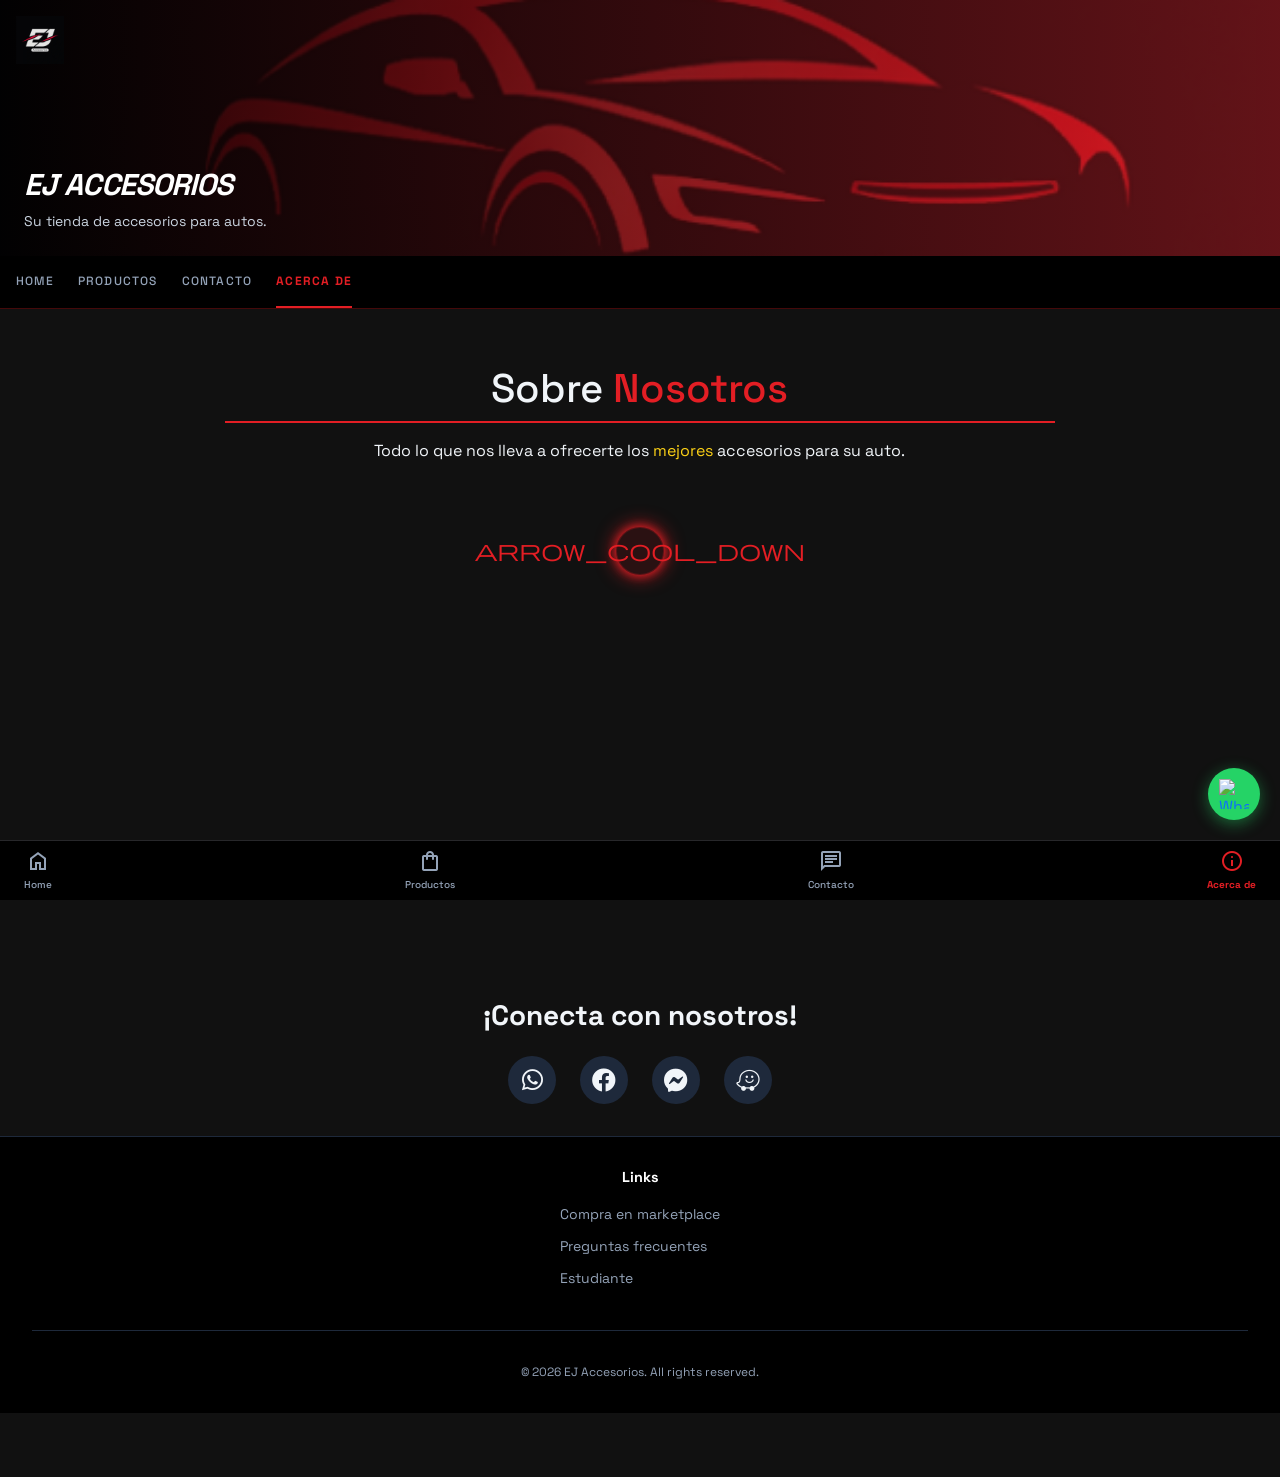
==== commit cfcb8fb7: "cambios Varios" ====
--- a/acercaDe.html
+++ b/acercaDe.html
@@ -82,7 +82,7 @@
     <!-- Boton inical -->
     <span class=" d-flex align-items-center justify-content-center mb-4">
 
-        <div class="about-section-icon-wrap" id="discovery_1">
+        <div class="about-section-icon-wrap glow-box" id="discovery_1">
             <span class="material-symbols-outlined">arrow_cool_down</span>
         </div>
 
@@ -321,8 +321,8 @@
             <span class="material-symbols-outlined">chat</span>
             <span class="bottom-nav-label">Contacto</span>
         </a>
-        <a href="acercaDe.html" class="bottom-nav-link">
-            <span class="material-symbols-outlined active">info</span>
+        <a href="acercaDe.html" class="bottom-nav-link active">
+            <span class="material-symbols-outlined ">info</span>
             <span class="bottom-nav-label">Acerca de</span>
         </a>
     </nav>
--- a/styles.css
+++ b/styles.css
@@ -1866,4 +1866,10 @@
 .about-arrow-circle:hover {
   border-color: var(--primary);
  
-}+}
+
+.glow-box {
+  
+  box-shadow: 0 0 10px var(--primary), 0 0 20px var(--primary);
+  transition: box-shadow 0.3s ease;
+}
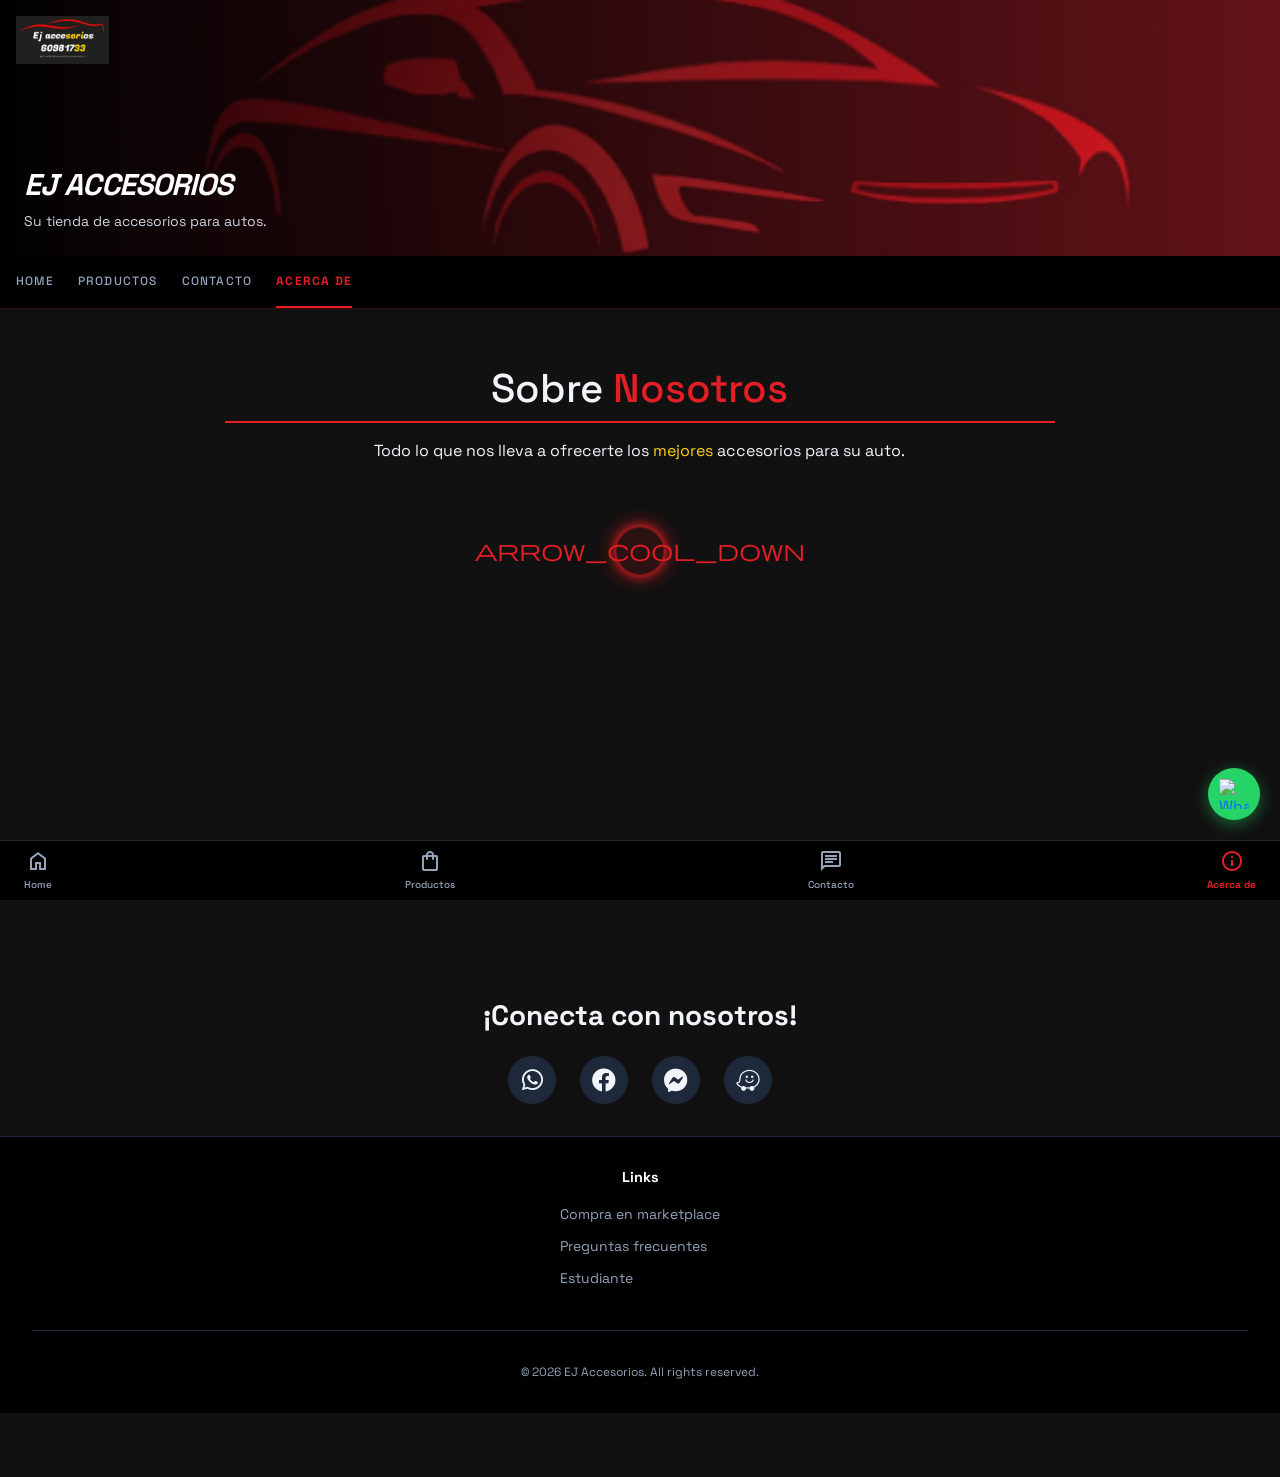
==== commit cf877b76: "imagenes corregidas" ====
--- a/acercaDe.html
+++ b/acercaDe.html
@@ -26,7 +26,9 @@
     <!-- JQuery -->
     <script src="https://code.jquery.com/jquery-3.7.1.min.js"></script>
 
-
+      <!-- icono para la pagina -->
+    <link rel="icon" type="image/png" href="resources/images/EJ_Icon.jpg">
+    
 </head>
 
 <body>
@@ -82,7 +84,7 @@
     <!-- Boton inical -->
     <span class=" d-flex align-items-center justify-content-center mb-4">
 
-        <div class="about-section-icon-wrap glow-box" id="discovery_1">
+        <div class="about-section-icon-wrap glow-box" id="discovery_1" onclick="revealSection('sectionAbout_1')">
             <span class="material-symbols-outlined">arrow_cool_down</span>
         </div>
 
@@ -115,7 +117,7 @@
 
             <!-- flecha izquierda -->
             <div class="about-arrow-divider left my-5">
-                <div class="about-arrow-circle" id="discovery_2">
+                <div class="about-arrow-circle" id="discovery_2 " onclick="revealSection('sectionAbout_2')" >
                     <span class="material-symbols-outlined">keyboard_arrow_down</span>
                 </div>
             </div>
@@ -130,11 +132,11 @@
             <h2 class="about-section-title">Nuestra historia</h2>
             <p class="about-section-text">
                 Nacimos de la necesidad de ofrecer accesorios de calidad a precios justos en Costa Rica.
-                Lo que empezó como un proyecto familiar hoy es una tienda de confianza para cientos de clientes.
+                Lo que empezó como un proyecto personal hoy es una tienda de confianza para cientos de clientes.
             </p>
             <div class="about-timeline">
                 <div class="about-timeline-item">
-                    <span class="timeline-year">2018</span>
+                    <span class="timeline-year">2016</span>
                     <span class="timeline-event">Primeras ventas en Facebook Marketplace</span>
                 </div>
                 <div class="about-timeline-item">
@@ -149,7 +151,7 @@
 
             <!-- flecha izquierda -->
             <div class="about-arrow-divider left my-5">
-                <div class="about-arrow-circle" id="discovery_3">
+                <div class="about-arrow-circle" id="discovery_3" onclick="revealSection('sectionAbout_3')">
                     <span class="material-symbols-outlined">keyboard_arrow_down</span>
                 </div>
             </div>
@@ -182,7 +184,7 @@
 
             <!-- flecha izquierda -->
             <div class="about-arrow-divider left my-5">
-                <div class="about-arrow-circle" id="discovery_4">
+                <div class="about-arrow-circle" id="discovery_4" onclick="revealSection('sectionAbout_4')">
                     <span class="material-symbols-outlined">keyboard_arrow_down</span>
                 </div>
             </div>
@@ -200,22 +202,22 @@
                     <span class="numero-label">Clientes satisfechos</span>
                 </div>
                 <div class="numero-card">
-                    <span class="numero-valor">6</span>
+                    <span class="numero-valor">+10</span>
                     <span class="numero-label">Años de experiencia</span>
                 </div>
                 <div class="numero-card">
-                    <span class="numero-valor">200<span class="numero-plus">+</span></span>
+                    <span class="numero-valor">+100<span class="numero-plus">+</span></span>
                     <span class="numero-label">Productos disponibles</span>
                 </div>
                 <div class="numero-card">
-                    <span class="numero-valor">4.9</span>
+                    <span class="numero-valor">4.8</span>
                     <span class="numero-label">Calificación promedio</span>
                 </div>
             </div>
 
             <!-- flecha izquierda -->
             <div class="about-arrow-divider left my-5">
-                <div class="about-arrow-circle" id="discovery_5">
+                <div class="about-arrow-circle" id="discovery_5" onclick="revealSection('sectionAbout_5')">
                     <span class="material-symbols-outlined">keyboard_arrow_down</span>
                 </div>
             </div>
@@ -239,7 +241,7 @@
             </div>
             <!-- flecha izquierda -->
             <div class="about-arrow-divider left my-5">
-                <div class="about-arrow-circle" id="discovery_6">
+                <div class="about-arrow-circle" id="discovery_6" onclick="revealSection('sectionAbout_6')">
                     <span class="material-symbols-outlined">keyboard_arrow_down</span>
                 </div>
             </div>
--- a/styles.css
+++ b/styles.css
@@ -1,983 +1,1096 @@
- 
-
-/* ---------- Google Fonts ---------- */
-@import url('https://fonts.googleapis.com/css2?family=Space+Grotesk:wght@300;400;500;600;700&display=swap');
-@import url('https://fonts.googleapis.com/css2?family=Material+Symbols+Outlined:opsz,wght,FILL,GRAD@20..48,100..700,0..1,-50..200&display=swap');
-
-/* ---------- Variables CSS ---------- */
-:root {
-  --primary:        #e31e24;
-  --dark-primary:  #7e1417;
-  --accent:         #fcd116;
-  --bg-light:       #111111;
-  --bg-dark:        #000000;
-  --zinc-900:       #18181b;
-  --zinc-800:       #27272a;
-  --text-muted:     #94a3b8;   /* slate-400 */
-  --text-subtle:    #64748b;   /* slate-500 */
-  --border-dark:    #1e293b;   /* slate-800 */
-  --font-main:      'Space Grotesk', sans-serif;
-}
-
-/* ---------- Base ---------- */
-*,
-*::before,
-*::after {
-  box-sizing: border-box;
-}
-
-body {
-  font-family: var(--font-main);
-  background-color: var(--bg-light);
-  color: #f1f5f9; /* slate-100 */
-  min-height: 100dvh;
-  display: flex;
-  flex-direction: column;
-}
-
-a {
-  text-decoration: none;
-}
-
-
-.Ej-accent{
-    color: var(--primary);
- }
-.Ej-accent1{
-    color: var(--accent);
- }
-
- .EJBtn{
-    background-color: var(--primary);
-    color: var(--bg-dark);
-    font-weight: 700;
-    border: none;
-    padding: 0.75rem 1.5rem;
-    border-radius: 0.75rem;
-  }
+ /* ---------- Google Fonts ---------- */
+ @import url('https://fonts.googleapis.com/css2?family=Space+Grotesk:wght@300;400;500;600;700&display=swap');
+ @import url('https://fonts.googleapis.com/css2?family=Material+Symbols+Outlined:opsz,wght,FILL,GRAD@20..48,100..700,0..1,-50..200&display=swap');
+
+ /* ---------- Variables CSS ---------- */
+ :root {
+   --primary: #e31e24;
+   --dark-primary: #7e1417;
+   --accent: #fcd116;
+   --bg-light: #111111;
+   --bg-dark: #000000;
+   --zinc-900: #18181b;
+   --zinc-800: #27272a;
+   --text-muted: #94a3b8;
+   /* slate-400 */
+   --text-subtle: #64748b;
+   /* slate-500 */
+   --border-dark: #1e293b;
+   /* slate-800 */
+   --font-main: 'Space Grotesk', sans-serif;
+ }
+
+ /* ---------- Base ---------- */
+ *,
+ *::before,
+ *::after {
+   box-sizing: border-box;
+ }
+
+ body {
+   font-family: var(--font-main);
+   background-color: var(--bg-light);
+   color: #f1f5f9;
+   /* slate-100 */
+   min-height: 100dvh;
+   display: flex;
+   flex-direction: column;
+ }
+
+ a {
+   text-decoration: none;
+ }
+
+
+ .Ej-accent {
+   color: var(--primary);
+ }
+
+ .Ej-accent1 {
+   color: var(--accent);
+ }
+
+ .EJBtn {
+   background-color: var(--primary);
+   color: var(--bg-dark);
+   font-weight: 700;
+   border: none;
+   padding: 0.75rem 1.5rem;
+   border-radius: 0.75rem;
+ }
 
  .EJBtn:hover {
-    background-color: #c41920;
-    color: var(--accent);
- }
-
- 
-
-/* =============================================
+   background-color: #c41920;
+   color: var(--accent);
+ }
+
+
+
+ /* =============================================
    HEADER
    ============================================= */
-.site-header {
-  position: relative;
-  height: 16rem;          /* h-64 */
-  width: 100%;
-  display: flex;
-  flex-direction: column;
-  justify-content: space-between;
-  overflow: hidden;
-}
-
-.header-bg {
-  position: absolute;
-  inset: 0;
-  background-image:
-    linear-gradient(to right, rgba(0,0,0,0.9), rgba(227,30,36,0.4)),
-    url('resources/images/EJ_Banner.png');
-  background-size: cover;
-  background-position: center;
-  z-index: 0;
-}
-
-.header-top {
-  position: relative;
-  z-index: 1;
-  display: flex;
-  align-items: center;
-  justify-content: space-between;
-  padding: 1rem;
-}
-
-.header-logo {
-  height: 3rem;
-  width: auto;
-}
-
-.header-menu-btn {
-  background: none;
-  border: none;
-  color: #fff;
-  padding: 0.5rem;
-  cursor: pointer;
-  line-height: 1;
-}
-
-.header-bottom {
-  position: relative;
-  z-index: 1;
-  padding: 1.5rem;
-}
-
-.header-title {
-  font-size: 1.875rem;   /* text-3xl */
-  font-weight: 700;
-  color: #fff;
-  line-height: 1.2;
-  font-style: italic;
-  text-transform: uppercase;
-  letter-spacing: -0.03em;
-  margin: 0;
-}
-
-.header-subtitle {
-  color: #cbd5e1;  /* slate-300 */
-  font-size: 0.875rem;
-  margin-top: 0.5rem;
-  margin-bottom: 0;
-}
-
-/* =============================================
+ .site-header {
+   position: relative;
+   height: 16rem;
+   /* h-64 */
+   width: 100%;
+   display: flex;
+   flex-direction: column;
+   justify-content: space-between;
+   overflow: hidden;
+ }
+
+ .header-bg {
+   position: absolute;
+   inset: 0;
+   background-image:
+     linear-gradient(to right, rgba(0, 0, 0, 0.9), rgba(227, 30, 36, 0.4)),
+     url('resources/images/EJ_Banner.png');
+   background-size: cover;
+   background-position: center;
+   z-index: 0;
+ }
+
+ .header-top {
+   position: relative;
+   z-index: 1;
+   display: flex;
+   align-items: center;
+   justify-content: space-between;
+   padding: 1rem;
+ }
+
+ .header-logo {
+   height: 3rem;
+   width: auto;
+ }
+
+ .header-menu-btn {
+   background: none;
+   border: none;
+   color: #fff;
+   padding: 0.5rem;
+   cursor: pointer;
+   line-height: 1;
+ }
+
+ .header-bottom {
+   position: relative;
+   z-index: 1;
+   padding: 1.5rem;
+ }
+
+ .header-title {
+   font-size: 1.875rem;
+   /* text-3xl */
+   font-weight: 700;
+   color: #fff;
+   line-height: 1.2;
+   font-style: italic;
+   text-transform: uppercase;
+   letter-spacing: -0.03em;
+   margin: 0;
+ }
+
+ .header-subtitle {
+   color: #cbd5e1;
+   /* slate-300 */
+   font-size: 0.875rem;
+   margin-top: 0.5rem;
+   margin-bottom: 0;
+ }
+
+ /* =============================================
    NAV
    ============================================= */
-.site-nav {
-  background-color: var(--bg-dark);
-  position: sticky;
-  top: 0;
-  z-index: 50;
-  border-bottom: 1px solid rgba(227, 30, 36, 0.3);
-}
-
-.nav-inner {
-  display: flex;
-  overflow-x: auto;
-  -ms-overflow-style: none;
-  scrollbar-width: none;
-  padding: 0 1rem;
-  gap: 1.5rem;
-}
-
-.nav-inner::-webkit-scrollbar {
-  display: none;
-}
-
-.nav-link {
-  display: flex;
-  flex-direction: column;
-  align-items: center;
-  padding: 1rem 0;
-  border-bottom: 2px solid transparent;
-  color: var(--text-muted);
-  font-weight: 500;
-  white-space: nowrap;
-  text-transform: uppercase;
-  font-size: 0.75rem;
-  letter-spacing: 0.1em;
-  transition: color 0.2s;
-}
-
-.nav-link:hover {
-  color: #fff;
-
-}
-
-.nav-link.active {
-  border-bottom-color: var(--primary);
-  color: var(--primary);
-  font-weight: 700;
-}
-
-
-
-/* =============================================
+ .site-nav {
+   background-color: var(--bg-dark);
+   position: sticky;
+   top: 0;
+   z-index: 50;
+   border-bottom: 1px solid rgba(227, 30, 36, 0.3);
+ }
+
+ .nav-inner {
+   display: flex;
+   overflow-x: auto;
+   -ms-overflow-style: none;
+   scrollbar-width: none;
+   padding: 0 1rem;
+   gap: 1.5rem;
+ }
+
+ .nav-inner::-webkit-scrollbar {
+   display: none;
+ }
+
+ .nav-link {
+   display: flex;
+   flex-direction: column;
+   align-items: center;
+   padding: 1rem 0;
+   border-bottom: 2px solid transparent;
+   color: var(--text-muted);
+   font-weight: 500;
+   white-space: nowrap;
+   text-transform: uppercase;
+   font-size: 0.75rem;
+   letter-spacing: 0.1em;
+   transition: color 0.2s;
+ }
+
+ .nav-link:hover {
+   color: #fff;
+
+ }
+
+ .nav-link.active {
+   border-bottom-color: var(--primary);
+   color: var(--primary);
+   font-weight: 700;
+ }
+
+
+
+ /* =============================================
    TITLE Section
    ============================================= */
 
 
-    .spacer {
-        height: 0.1rem;
-        background-color: var(--primary);
-    }
-
-
-
-/* =============================================
+ .spacer {
+   height: 0.1rem;
+   background-color: var(--primary);
+ }
+
+
+
+ /* =============================================
    HERO BANNER
    ============================================= */
-.hero-section {
-  padding: 1rem;
-}
-
-.hero-card {
-  position: relative;
-  border-radius: 0.75rem;
-  overflow: hidden;
-  aspect-ratio: 16 / 9;
-  box-shadow: 0 20px 40px rgba(0,0,0,0.5);
-}
-
-.hero-bg {
-  position: absolute;
-  inset: 0;
-  background-image: url('https://lh3.googleusercontent.com/aida-public/[base64]');
-  background-size: cover;
-  background-position: center;
-}
-
-.hero-overlay {
-  position: absolute;
-  inset: 0;
-  background: linear-gradient(to top, rgba(0,0,0,0.8) 0%, transparent 60%);
-  display: flex;
-  flex-direction: column;
-  justify-content: flex-end;
-  padding: 1.5rem;
-}
-
-.hero-badge {
-  display: inline-block;
-  background-color: var(--primary);
-  color: white;
-  font-size: 0.625rem;
-  font-weight: 700;
-  padding: 0.25rem 0.5rem;
-  border-radius: 0.25rem;
-  text-transform: uppercase;
-  letter-spacing: 0.1em;
-  margin-bottom: 0.5rem;
-}
-
-.hero-title {
-  font-size: 1.25rem;
-  font-weight: 700;
-  color: #fff;
-  margin: 0;
-}
-
-.hero-desc {
-  font-size: 0.75rem;
-  color: var(--accent);  /* slate-200 */
-  margin-top: 0.25rem;
-  margin-bottom: 0;
-}
-
-.hero-dots {
-  position: absolute;
-  bottom: 1rem;
-  right: 1rem;
-  display: flex;
-  gap: 0.5rem;
-  align-items: center;
-}
-
-.dot {
-  width: 0.5rem;
-  height: 0.5rem;
-  border-radius: 9999px;
-}
-
-.dot-active {
-  background-color: var(--primary);
-}
-
-.dot-inactive {
-  background-color: rgba(255,255,255,0.5);
-}
-
-/* =============================================
+ .hero-section {
+   padding: 1rem;
+ }
+
+ .hero-card {
+   position: relative;
+   border-radius: 0.75rem;
+   overflow: hidden;
+   aspect-ratio: 16 / 9;
+   box-shadow: 0 20px 40px rgba(0, 0, 0, 0.5);
+ }
+
+ .hero-bg {
+   position: absolute;
+   inset: 0;
+   background-image: url('https://lh3.googleusercontent.com/aida-public/[base64]');
+   background-size: cover;
+   background-position: center;
+ }
+
+ .hero-overlay {
+   position: absolute;
+   inset: 0;
+   background: linear-gradient(to top, rgba(0, 0, 0, 0.8) 0%, transparent 60%);
+   display: flex;
+   flex-direction: column;
+   justify-content: flex-end;
+   padding: 1.5rem;
+ }
+
+ .hero-badge {
+   display: inline-block;
+   background-color: var(--primary);
+   color: white;
+   font-size: 0.625rem;
+   font-weight: 700;
+   padding: 0.25rem 0.5rem;
+   border-radius: 0.25rem;
+   text-transform: uppercase;
+   letter-spacing: 0.1em;
+   margin-bottom: 0.5rem;
+ }
+
+ .hero-title {
+   font-size: 1.25rem;
+   font-weight: 700;
+   color: #fff;
+   margin: 0;
+ }
+
+ .hero-desc {
+   font-size: 0.75rem;
+   color: var(--accent);
+   /* slate-200 */
+   margin-top: 0.25rem;
+   margin-bottom: 0;
+ }
+
+ .hero-dots {
+   position: absolute;
+   bottom: 1rem;
+   right: 1rem;
+   display: flex;
+   gap: 0.5rem;
+   align-items: center;
+ }
+
+ .dot {
+   width: 0.5rem;
+   height: 0.5rem;
+   border-radius: 9999px;
+ }
+
+ .dot-active {
+   background-color: var(--primary);
+ }
+
+ .dot-inactive {
+   background-color: rgba(255, 255, 255, 0.5);
+ }
+
+ /* =============================================
    LATEST NEWS
    ============================================= */
-.news-section {
-  padding: 1.5rem 1rem;
-}
-
-.section-header {
-  display: flex;
-  align-items: center;
-  justify-content: space-between;
-  margin-bottom: 1rem;
-}
-
-.section-title {
-  font-size: 1.125rem;
-  font-weight: 700;
-  margin: 0;
-}
-
-.section-link {
-  color: var(--primary);
-  font-size: 0.875rem;
-  font-weight: 600;
-}
-
-.section-link:hover {
-  color: var(--primary);
-  opacity: 0.8;
-}
-
-.news-list {
-  display: flex;
-  flex-direction: column;
-  gap: 1rem;
-}
-
-.news-card {
-  display: flex;
-  gap: 1rem;
-  background-color: #0f172a;  /* slate-900 */
-  padding: 0.75rem;
-  border-radius: 0.75rem;
-  border: 1px solid var(--border-dark);
-  box-shadow: 0 1px 3px rgba(0,0,0,0.3);
-}
-
-.news-thumb {
-  width: 8rem;
-  height: 5rem;
-  border-radius: 0.5rem;
-  background-size: cover;
-  background-position: center;
-  flex-shrink: 0;
-}
-.flamingo{
-  width: 6rem;
-  height: 5rem;
- 
-}
-
-.news-body {
-  display: flex;
-  flex-direction: column;
-  justify-content: center;
-}
-
-.news-category {
-  font-size: 0.625rem;
-  color: var(--primary);
-  font-weight: 700;
-  text-transform: uppercase;
-  letter-spacing: 0.05em;
-  margin: 0;
-}
-
-.news-title {
-  font-weight: 700;
-  font-size: 0.875rem;
-  line-height: 1.3;
-  margin: 0.25rem 0 0;
-  color: #f1f5f9;
-}
-
-.news-excerpt {
-  font-size: 0.75rem;
-  color: var(--text-subtle);
-  margin-top: 0.25rem;
-  margin-bottom: 0;
-  display: -webkit-box;
-  -webkit-line-clamp: 2;
-  -webkit-box-orient: vertical;
-  overflow: hidden;
-}
-
-/* =============================================
+ .news-section {
+   padding: 1.5rem 1rem;
+ }
+
+ .section-header {
+   display: flex;
+   align-items: center;
+   justify-content: space-between;
+   margin-bottom: 1rem;
+ }
+
+ .section-title {
+   font-size: 1.125rem;
+   font-weight: 700;
+   margin: 0;
+ }
+
+ .section-link {
+   color: var(--primary);
+   font-size: 0.875rem;
+   font-weight: 600;
+ }
+
+ .section-link:hover {
+   color: var(--primary);
+   opacity: 0.8;
+ }
+
+ .news-list {
+   display: flex;
+   flex-direction: column;
+   gap: 1rem;
+ }
+
+ .news-card {
+   display: flex;
+   gap: 1rem;
+   background-color: #0f172a;
+   /* slate-900 */
+   padding: 0.75rem;
+   border-radius: 0.75rem;
+   border: 1px solid var(--border-dark);
+   box-shadow: 0 1px 3px rgba(0, 0, 0, 0.3);
+ }
+
+ .news-thumb {
+   width: 8rem;
+   height: 5rem;
+   border-radius: 0.5rem;
+   background-size: cover;
+   background-position: center;
+   flex-shrink: 0;
+ }
+
+ .flamingo {
+   width: 6rem;
+   height: 5rem;
+
+ }
+
+ .news-body {
+   display: flex;
+   flex-direction: column;
+   justify-content: center;
+ }
+
+ .news-category {
+   font-size: 0.625rem;
+   color: var(--primary);
+   font-weight: 700;
+   text-transform: uppercase;
+   letter-spacing: 0.05em;
+   margin: 0;
+ }
+
+ .news-title {
+   font-weight: 700;
+   font-size: 0.875rem;
+   line-height: 1.3;
+   margin: 0.25rem 0 0;
+   color: #f1f5f9;
+ }
+
+ .news-excerpt {
+   font-size: 0.75rem;
+   color: var(--text-subtle);
+   margin-top: 0.25rem;
+   margin-bottom: 0;
+   display: -webkit-box;
+   -webkit-line-clamp: 2;
+   -webkit-box-orient: vertical;
+   overflow: hidden;
+ }
+
+ /* =============================================
    ESSENTIAL INFO
    ============================================= */
-.info-section {
-  padding: 1.5rem 1rem 2rem;
-  background-color: var(--bg-dark);
-}
-
-.info-header {
-  display: flex;
-  align-items: center;
-  gap: 0.5rem;
-  margin-bottom: 1rem;
-}
-
-.info-header .material-symbols-outlined {
-  color: var(--primary);
-}
-
-.info-grid {
-  display: grid;
-  grid-template-columns: 1fr 1fr;
-  gap: 0.75rem;
-}
-
-.info-card {
-  background-color: var(--zinc-900);
-  padding: 1rem;
-  border-radius: 0.75rem;
-  border: 1px solid var(--zinc-800);
-  display: flex;
-  flex-direction: column;
-  align-items: center;
-  text-align: center;
-}
-
-.info-card .material-symbols-outlined {
-  color: var(--accent);
-  margin-bottom: 0.5rem;
-  font-size: 1.5rem;
-}
-
-.info-card-title {
-  font-weight: 700;
-  font-size: 0.75rem;
-  color: #fff;
-  text-transform: uppercase;
-  margin: 0;
-}
-
-.info-card-desc {
-  font-size: 0.625rem;
-  color: #94a3b8;
-  margin-top: 0.25rem;
-  margin-bottom: 0;
-}
-
-/* =============================================
+ .info-section {
+   padding: 1.5rem 1rem 2rem;
+   background-color: var(--bg-dark);
+ }
+
+ .info-header {
+   display: flex;
+   align-items: center;
+   gap: 0.5rem;
+   margin-bottom: 1rem;
+ }
+
+ .info-header .material-symbols-outlined {
+   color: var(--primary);
+ }
+
+ .info-grid {
+   display: grid;
+   grid-template-columns: 1fr 1fr;
+   gap: 0.75rem;
+ }
+
+ .info-card {
+   background-color: var(--zinc-900);
+   padding: 1rem;
+   border-radius: 0.75rem;
+   border: 1px solid var(--zinc-800);
+   display: flex;
+   flex-direction: column;
+   align-items: center;
+   text-align: center;
+ }
+
+ .info-card .material-symbols-outlined {
+   color: var(--accent);
+   margin-bottom: 0.5rem;
+   font-size: 1.5rem;
+ }
+
+ .info-card-title {
+   font-weight: 700;
+   font-size: 0.75rem;
+   color: #fff;
+   text-transform: uppercase;
+   margin: 0;
+ }
+
+ .info-card-desc {
+   font-size: 0.625rem;
+   color: #94a3b8;
+   margin-top: 0.25rem;
+   margin-bottom: 0;
+ }
+
+ /* =============================================
+   Reel de facebook
+   ============================================= */
+
+ .reelCard {
+
+   background-color: var(--zinc-900);
+   border: 2px solid;
+   border-image: linear-gradient(to bottom, var(--accent), var(--primary), var(--dark-primary));
+   border-radius: 0.9rem;
+   border-image-slice: 1;
+
+
+ }
+
+
+ /* =============================================
+     Parte de musica
+     ============================================= */
+
+ .music-section {
+    padding: 1rem;
+   border-top: 1px solid var(--border-dark);
+   margin-bottom: 4rem;
+ }
+
+ .music-card {
+
+    background-color: var(--zinc-900);
+    border: 1px solid var(--accent);
+    border-radius: 0.75rem;
+    padding: 1rem;
+    height: 12rem;
+     
+ }
+
+
+ /* =============================================
    SOCIAL
    ============================================= */
-.social-section {
-  padding: 2rem 1rem;
-}
-
-.social-title {
-  text-align: center;
-  font-weight: 700;
-  margin-bottom: 1.5rem;
-}
-
-.social-icons {
-  display: flex;
-  justify-content: center;
-  gap: 1.5rem;
-}
-
-.social-btn {
-  width: 3rem;
-  height: 3rem;
-  border-radius: 9999px;
-  background-color: #1e293b;  /* slate-800 */
-  display: flex;
-  align-items: center;
-  justify-content: center;
-  color: #f1f5f9;
-  transition: background-color 0.2s, color 0.2s;
-}
-
-.social-btn:hover {
-  background-color: var(--primary);
-  color: #fff;
-}
-
-.social-btn-primary {
-  background-color: var(--primary);
-  color: var(--bg-dark);
-  box-shadow: 0 4px 20px rgba(227, 30, 36, 0.3);
-}
-
-.social-btn-primary:hover {
-  background-color: #c41920;
-  color: #fff;
-}
-
-/* =============================================
+ .social-section {
+   padding: 2rem 1rem;
+ }
+
+ .social-title {
+   text-align: center;
+   font-weight: 700;
+   margin-bottom: 1.5rem;
+ }
+
+ .social-icons {
+   display: flex;
+   justify-content: center;
+   gap: 1.5rem;
+ }
+
+ .social-btn {
+   width: 3rem;
+   height: 3rem;
+   border-radius: 9999px;
+   background-color: #1e293b;
+   /* slate-800 */
+   display: flex;
+   align-items: center;
+   justify-content: center;
+   color: #f1f5f9;
+   transition: background-color 0.2s, color 0.2s;
+ }
+
+ .social-btn:hover {
+   background-color: var(--primary);
+   color: #fff;
+ }
+
+ .social-btn-primary {
+   background-color: var(--primary);
+   color: var(--bg-dark);
+   box-shadow: 0 4px 20px rgba(227, 30, 36, 0.3);
+ }
+
+ .social-btn-primary:hover {
+   background-color: #c41920;
+   color: #fff;
+ }
+
+ /* =============================================
    FOOTER
    ============================================= */
-.site-footer {
-  background-color: var(--bg-dark);
-  color: var(--text-muted);
-  padding: 2rem;
-  border-top: 1px solid var(--border-dark);
-  margin-bottom: 4rem; /* espacio para el nav bottom */
-}
-
-.footer-grid {
-  display: grid;
-  grid-template-columns: 1fr 1fr;
-  gap: 2rem;
-  margin-bottom: 2rem;
-}
-
-.footer-col h4 {
-  color: #fff;
-  font-weight: 700;
-  margin-bottom: 1rem;
-  font-size: 0.9rem;
-}
-
-.footer-col ul {
-  list-style: none;
-  padding: 0;
-  margin: 0;
-}
-
-.footer-col ul li {
-  margin-bottom: 0.5rem;
-}
-
-.footer-col ul li a {
-  color: var(--text-muted);
-  font-size: 0.875rem;
-  transition: color 0.2s;
-}
-
-.footer-col ul li a:hover {
-  color: var(--primary);
-}
-
-.footer-bottom {
-  padding-top: 2rem;
-  border-top: 1px solid var(--border-dark);
-  text-align: center;
-  font-size: 0.75rem;
-}
-
-/* =============================================
+ .site-footer {
+   background-color: var(--bg-dark);
+   color: var(--text-muted);
+   padding: 2rem;
+   border-top: 1px solid var(--border-dark);
+   margin-bottom: 4rem;
+
+ }
+
+ .footer-grid {
+   display: grid;
+   grid-template-columns: 1fr 1fr;
+   gap: 2rem;
+   margin-bottom: 2rem;
+ }
+
+ .footer-col h4 {
+   color: #fff;
+   font-weight: 700;
+   margin-bottom: 1rem;
+   font-size: 0.9rem;
+ }
+
+ .footer-col ul {
+   list-style: none;
+   padding: 0;
+   margin: 0;
+ }
+
+ .footer-col ul li {
+   margin-bottom: 0.5rem;
+ }
+
+ .footer-col ul li a {
+   color: var(--text-muted);
+   font-size: 0.875rem;
+   transition: color 0.2s;
+ }
+
+ .footer-col ul li a:hover {
+   color: var(--primary);
+ }
+
+ .footer-bottom {
+   padding-top: 2rem;
+   border-top: 1px solid var(--border-dark);
+   text-align: center;
+   font-size: 0.75rem;
+ }
+
+ /* =============================================
    BOTTOM NAV
    ============================================= */
-.bottom-nav {
-  position: fixed;
-  bottom: 0;
-  left: 0;
-  right: 0;
-  background-color: rgba(0,0,0,0.95);
-  backdrop-filter: blur(12px);
-  -webkit-backdrop-filter: blur(12px);
-  border-top: 1px solid var(--zinc-800);
-  padding: 0.5rem 1.5rem;
-  display: flex;
-  justify-content: space-between;
-  align-items: center;
-  z-index: 100;
-}
-
-.bottom-nav-link {
-  display: flex;
-  flex-direction: column;
-  align-items: center;
-  gap: 0.25rem;
-  color: var(--text-muted);
-  transition: color 0.2s;
-}
-
-.bottom-nav-link:hover {
-  color: #fff;
-}
-
-.bottom-nav-link.active {
-  color: var(--primary);
-}
-
-.bottom-nav-label {
-  font-size: 0.625rem;
-  font-weight: 500;
-}
-
-.bottom-nav-link.active .bottom-nav-label {
-  font-weight: 700;
-}
-
-/* =============================================
+ .bottom-nav {
+   position: fixed;
+   bottom: 0;
+   left: 0;
+   right: 0;
+   background-color: rgba(0, 0, 0, 0.95);
+   backdrop-filter: blur(12px);
+   -webkit-backdrop-filter: blur(12px);
+   border-top: 1px solid var(--zinc-800);
+   padding: 0.5rem 1.5rem;
+   display: flex;
+   justify-content: space-between;
+   align-items: center;
+   z-index: 100;
+ }
+
+ .bottom-nav-link {
+   display: flex;
+   flex-direction: column;
+   align-items: center;
+   gap: 0.25rem;
+   color: var(--text-muted);
+   transition: color 0.2s;
+ }
+
+ .bottom-nav-link:hover {
+   color: #fff;
+ }
+
+ .bottom-nav-link.active {
+   color: var(--primary);
+ }
+
+ .bottom-nav-label {
+   font-size: 0.625rem;
+   font-weight: 500;
+ }
+
+ .bottom-nav-link.active .bottom-nav-label {
+   font-weight: 700;
+ }
+
+ /* =============================================
    MATERIAL SYMBOLS helper
    ============================================= */
-.material-symbols-outlined {
-  font-family: 'Material Symbols Outlined';
-  font-weight: normal;
-  font-style: normal;
-  font-size: 1.5rem;
-  line-height: 1;
-  letter-spacing: normal;
-  text-transform: none;
-  display: inline-block;
-  white-space: nowrap;
-  word-wrap: normal;
-  direction: ltr;
-  -webkit-font-smoothing: antialiased;
-}
-/* Iconos de font awesome */
-
-.fab {
- font-size: 1.5rem;
-
-}
-
-/* WhatsApp boton flotante */
-.whatsapp-fab {
-  position: fixed;
-  bottom: 5rem;        
-  right: 1.25rem;
-  width: 3.25rem;
-  height: 3.25rem;
-  border-radius: 9999px;
-  background-color: #25d366;
-  display: flex;
-  align-items: center;
-  justify-content: center;
-  box-shadow: 0 4px 16px rgba(37, 211, 102, 0.45);
-  z-index: 99;
-  transition: transform 0.2s, box-shadow 0.2s;
-}
-
-.whatsapp-fab img {
-  width: 1.875rem;
-  height: 1.875rem;
-}
-
-.whatsapp-fab:hover {
-  transform: scale(1.1);
-  box-shadow: 0 6px 24px rgba(37, 211, 102, 0.6);
-}
-
-
-/* Seccion de banners */
-
-.FAQ-Banner {
-    background-color: var(--dark-primary);
-    color: white;
-    padding: 1rem;
-    border-radius: 0.75rem;
-    border: 1px solid var(--primary);
-}
-
- 
-    /*   Tarjeta   */
-    .form-card {
-      background: var(--zinc-900);
-      border: 1px solid var(--border-dark);
-      border-radius: 0.75rem;
-      max-width: 640px;
-      width: 100%;
-      overflow: hidden;
-      box-shadow: 0 20px 60px rgba(0,0,0,0.6);
-    }
- 
-    /*   Header   */
-    .form-header {
-      background-color: var(--bg-dark);
-      border-bottom: 3px solid var(--primary);
-      padding: 2rem 2rem 1.6rem;
-    }
- 
-    .form-header .eyebrow {
-      font-size: 0.65rem;
-      font-weight: 700;
-      letter-spacing: 0.2em;
-      text-transform: uppercase;
-      color: var(--accent);
-      margin-bottom: 0.4rem;
-    }
- 
-    .form-header h1 {
-      font-size: 1.75rem;
-      font-weight: 700;
-      color: #fff;
-      text-transform: uppercase;
-      letter-spacing: -0.02em;
-      font-style: italic;
-      line-height: 1.1;
-      margin: 0;
-    }
- 
-    .form-header p {
-      color: var(--text-muted);
-      font-size: 0.82rem;
-      margin-top: 0.4rem;
-      margin-bottom: 0;
-    }
- 
-    /*   Cuerpo   */
-    .form-body { padding: 1.75rem 2rem 2rem; }
- 
-    /*   Separadores de sección   */
-    .section-label {
-      font-size: 0.62rem;
-      font-weight: 700;
-      letter-spacing: 0.18em;
-      text-transform: uppercase;
-      color: var(--primary);
-      border-top: 1px solid var(--border-dark);
-      padding-top: 1.3rem;
-      margin-top: 1.5rem;
-      margin-bottom: 1.1rem;
-    }
-    .section-label:first-child { border-top: none; padding-top: 0; margin-top: 0; }
- 
-    /*   Labels   */
-    .form-label {
-      font-size: 0.78rem;
-      font-weight: 600;
-      letter-spacing: 0.03em;
-      color: #cbd5e1;
-      margin-bottom: 0.35rem;
-    }
- 
-    /*   Inputs   */
-    .form-control, .form-select {
-      border: 1px solid var(--zinc-800);
-      border-radius: 0.5rem;
-      background: var(--bg-dark);
-      color: #f1f5f9;
-      font-family: var(--font-main);
-      font-size: 0.88rem;
-      padding: 0.6rem 0.85rem;
-      transition: border-color 0.2s, box-shadow 0.2s;
-    }
- 
-    .form-control::placeholder { color: var(--text-subtle); }
- 
-    .form-control:focus, .form-select:focus {
-      border-color: var(--primary);
-      box-shadow: 0 0 0 3px rgba(227,30,36,0.18);
-      outline: none;
-      background: var(--bg-dark);
-      color: #f1f5f9;
-    }
- 
-    input[type="date"]::-webkit-calendar-picker-indicator {
-      filter: invert(1);
-      opacity: 0.5;
-      cursor: pointer;
-    }
- 
-    .form-text {
-      font-size: 0.73rem;
-      color: var(--text-subtle);
-      margin-top: 0.3rem;
-    }
- 
-    /*   Range   */
-    .form-range { accent-color: var(--primary); width: 100%; }
- 
-    .range-labels {
-      display: flex;
-      justify-content: space-between;
-      font-size: 0.68rem;
-      color: var(--text-subtle);
-      margin-top: 0.2rem;
-    }
- 
-    .range-value-display {
-      display: inline-block;
-      background: var(--primary);
-      color: #fff;
-      font-size: 0.74rem;
-      font-weight: 700;
-      padding: 0.2rem 0.7rem;
-      border-radius: 0.35rem;
-      margin-top: 0.5rem;
-    }
- 
-    /*   Radio (género)   */
-    .gender-grid {
-      display: grid;
-      grid-template-columns: repeat(3, 1fr);
-      gap: 0.5rem;
-    }
- 
-    .gender-option input[type="radio"] { display: none; }
- 
-    .gender-option label {
-      display: block;
-      text-align: center;
-      border: 1px solid var(--zinc-800);
-      border-radius: 0.5rem;
-      padding: 0.5rem 0.3rem;
-      font-size: 0.8rem;
-      font-weight: 500;
-      cursor: pointer;
-      transition: all 0.15s;
-      color: var(--text-muted);
-      background: var(--bg-dark);
-    }
- 
-    .gender-option input[type="radio"]:checked + label {
-      border-color: var(--primary);
-      background: var(--dark-primary);
-      color: #fff;
-    }
- 
-    .gender-option label:hover { border-color: var(--primary); color: #fff; }
- 
-    /*   Edad badge   */
-    .edad-badge {
-      display: inline-flex;
-      align-items: center;
-      background: rgba(227,30,36,0.1);
-      border: 1px solid rgba(227,30,36,0.35);
-      border-radius: 0.5rem;
-      padding: 0.35rem 0.75rem;
-      font-size: 0.8rem;
-      color: var(--primary);
-      font-weight: 600;
-      min-height: 2.4rem;
-    }
- 
-    /*   Dropdown multiselect   */
-    .multiselect-wrapper { position: relative; }
- 
-    .multiselect-trigger {
-      display: flex;
-      align-items: center;
-      justify-content: space-between;
-      border: 1px solid var(--zinc-800);
-      border-radius: 0.5rem;
-      background: var(--bg-dark);
-      padding: 0.6rem 0.85rem;
-      cursor: pointer;
-      font-size: 0.88rem;
-      color: var(--text-subtle);
-      user-select: none;
-      transition: border-color 0.2s, box-shadow 0.2s;
-      min-height: 2.5rem;
-    }
- 
-    .multiselect-trigger:hover,
-    .multiselect-trigger.open { border-color: var(--primary); }
- 
-    .multiselect-trigger.open {
-      box-shadow: 0 0 0 3px rgba(227,30,36,0.18);
-    }
- 
-    .multiselect-trigger .arrow {
-      font-size: 0.65rem;
-      color: var(--text-subtle);
-      transition: transform 0.2s;
-      flex-shrink: 0;
-      margin-left: 0.5rem;
-    }
- 
-    .multiselect-trigger.open .arrow { transform: rotate(180deg); }
- 
-    .multiselect-dropdown {
-      display: none;
-      position: absolute;
-      top: calc(100% + 4px);
-      left: 0; right: 0;
-      background: var(--zinc-900);
-      border: 1px solid var(--border-dark);
-      border-radius: 0.5rem;
-      box-shadow: 0 12px 32px rgba(0,0,0,0.6);
-      z-index: 400;
-      overflow: hidden;
-    }
- 
-    .multiselect-dropdown.open { display: block; }
- 
-    .multiselect-option {
-      display: flex;
-      align-items: center;
-      gap: 0.65rem;
-      padding: 0.6rem 0.85rem;
-      font-size: 0.83rem;
-      cursor: pointer;
-      color: var(--text-muted);
-      transition: background 0.12s;
-      border-bottom: 1px solid var(--border-dark);
-    }
- 
-    .multiselect-option:last-child { border-bottom: none; }
-    .multiselect-option:hover { background: var(--zinc-800); color: #fff; }
- 
-    .multiselect-option.selected {
-      color: #fff;
-      font-weight: 600;
-      background: rgba(227,30,36,0.1);
-    }
- 
-    .opt-check {
-      width: 15px; height: 15px;
-      border: 1.5px solid var(--zinc-800);
-      border-radius: 3px;
-      flex-shrink: 0;
-      transition: all 0.15s;
-      background: transparent;
-    }
- 
-    .multiselect-option.selected .opt-check {
-      background: var(--primary);
-      border-color: var(--primary);
-      background-image: url("data:image/svg+xml,%3Csvg viewBox='0 0 10 8' fill='none' xmlns='http://www.w3.org/2000/svg'%3E%3Cpath d='M1 4l3 3 5-6' stroke='%23fff' stroke-width='1.5' stroke-linecap='round' stroke-linejoin='round'/%3E%3C/svg%3E");
-      background-repeat: no-repeat;
-      background-position: center;
-      background-size: 9px;
-    }
- 
-    /*   Chips   */
-    .chips-container {
-      display: flex;
-      flex-wrap: wrap;
-      gap: 0.35rem;
-      margin-top: 0.5rem;
-    }
- 
-    .chip {
-      display: inline-flex;
-      align-items: center;
-      gap: 0.3rem;
-      background: var(--dark-primary);
-      border: 1px solid var(--primary);
-      color: #fff;
-      font-size: 0.72rem;
-      font-weight: 600;
-      padding: 0.22rem 0.5rem 0.22rem 0.65rem;
-      border-radius: 100px;
-      animation: chipIn 0.15s ease;
-    }
- 
-    @keyframes chipIn {
-      from { opacity: 0; transform: scale(0.8); }
-      to   { opacity: 1; transform: scale(1); }
-    }
- 
-    .chip-remove {
-      background: none;
-      border: none;
-      color: rgba(255,255,255,0.55);
-      cursor: pointer;
-      font-size: 0.85rem;
-      line-height: 1;
-      padding: 0;
-      display: flex;
-      align-items: center;
-      transition: color 0.12s;
-    }
- 
-    .chip-remove:hover { color: var(--accent); }
- 
-    /*   Submit   */
-    .btn-submit {
-      background-color: var(--primary);
-      color: #fff;
-      border: none;
-      border-radius: 0.75rem;
-      padding: 0.8rem 2rem;
-      font-family: var(--font-main);
-      font-size: 0.85rem;
-      font-weight: 700;
-      letter-spacing: 0.06em;
-      text-transform: uppercase;
-      cursor: pointer;
-      transition: background-color 0.2s, color 0.2s, transform 0.1s;
-      width: 100%;
-      margin-top: 1.8rem;
-    }
- 
-    .btn-submit:hover { background-color: #c41920; color: var(--accent); }
-    .btn-submit:active { transform: translateY(1px); }
- 
-    /*   Validación   */
-    .invalid-feedback { font-size: 0.73rem; color: #f87171; }
-    .was-validated .form-control:invalid { border-color: #f87171 !important; }
-
-
-    .grado-acad-dd {
-      margin-bottom: 0rem;
-    }
-
-
-/* mapa */
-
-.distanciaInfo {
+ .material-symbols-outlined {
+   font-family: 'Material Symbols Outlined';
+   font-weight: normal;
+   font-style: normal;
+   font-size: 1.5rem;
+   line-height: 1;
+   letter-spacing: normal;
+   text-transform: none;
+   display: inline-block;
+   white-space: nowrap;
+   word-wrap: normal;
+   direction: ltr;
+   -webkit-font-smoothing: antialiased;
+ }
+
+ /* Iconos de font awesome */
+
+ .fab {
+   font-size: 1.5rem;
+
+ }
+
+ /* WhatsApp boton flotante */
+ .whatsapp-fab {
+   position: fixed;
+   bottom: 5rem;
+   right: 1.25rem;
+   width: 3.25rem;
+   height: 3.25rem;
+   border-radius: 9999px;
+   background-color: #25d366;
+   display: flex;
+   align-items: center;
+   justify-content: center;
+   box-shadow: 0 4px 16px rgba(37, 211, 102, 0.45);
+   z-index: 99;
+   transition: transform 0.2s, box-shadow 0.2s;
+ }
+
+ .whatsapp-fab img {
+   width: 1.875rem;
+   height: 1.875rem;
+ }
+
+ .whatsapp-fab:hover {
+   transform: scale(1.1);
+   box-shadow: 0 6px 24px rgba(37, 211, 102, 0.6);
+ }
+
+
+ /* Seccion de banners */
+
+ .FAQ-Banner {
+   background-color: var(--dark-primary);
+   color: white;
+   padding: 1rem;
+   border-radius: 0.75rem;
+   border: 1px solid var(--primary);
+ }
+
+
+ /* parte de audio  */
+ audio {
+   filter: sepia(100%) hue-rotate(360deg) saturate(300%);
+ }
+
+
+
+
+ /*   Tarjeta   */
+ .form-card {
+   background: var(--zinc-900);
+   border: 1px solid var(--border-dark);
+   border-radius: 0.75rem;
+   max-width: 640px;
+   width: 100%;
+   overflow: hidden;
+   box-shadow: 0 20px 60px rgba(0, 0, 0, 0.6);
+ }
+
+ /*   Header   */
+ .form-header {
+   background-color: var(--bg-dark);
+   border-bottom: 3px solid var(--primary);
+   padding: 2rem 2rem 1.6rem;
+ }
+
+ .form-header .eyebrow {
+   font-size: 0.65rem;
+   font-weight: 700;
+   letter-spacing: 0.2em;
+   text-transform: uppercase;
+   color: var(--accent);
+   margin-bottom: 0.4rem;
+ }
+
+ .form-header h1 {
+   font-size: 1.75rem;
+   font-weight: 700;
+   color: #fff;
+   text-transform: uppercase;
+   letter-spacing: -0.02em;
+   font-style: italic;
+   line-height: 1.1;
+   margin: 0;
+ }
+
+ .form-header p {
+   color: var(--text-muted);
+   font-size: 0.82rem;
+   margin-top: 0.4rem;
+   margin-bottom: 0;
+ }
+
+ /*   Cuerpo   */
+ .form-body {
+   padding: 1.75rem 2rem 2rem;
+ }
+
+ /*   Separadores de sección   */
+ .section-label {
+   font-size: 0.62rem;
+   font-weight: 700;
+   letter-spacing: 0.18em;
+   text-transform: uppercase;
+   color: var(--primary);
+   border-top: 1px solid var(--border-dark);
+   padding-top: 1.3rem;
+   margin-top: 1.5rem;
+   margin-bottom: 1.1rem;
+ }
+
+ .section-label:first-child {
+   border-top: none;
+   padding-top: 0;
+   margin-top: 0;
+ }
+
+ /*   Labels   */
+ .form-label {
+   font-size: 0.78rem;
+   font-weight: 600;
+   letter-spacing: 0.03em;
+   color: #cbd5e1;
+   margin-bottom: 0.35rem;
+ }
+
+ /*   Inputs   */
+ .form-control,
+ .form-select {
+   border: 1px solid var(--zinc-800);
+   border-radius: 0.5rem;
+   background: var(--bg-dark);
+   color: #f1f5f9;
+   font-family: var(--font-main);
+   font-size: 0.88rem;
+   padding: 0.6rem 0.85rem;
+   transition: border-color 0.2s, box-shadow 0.2s;
+ }
+
+ .form-control::placeholder {
+   color: var(--text-subtle);
+ }
+
+ .form-control:focus,
+ .form-select:focus {
+   border-color: var(--primary);
+   box-shadow: 0 0 0 3px rgba(227, 30, 36, 0.18);
+   outline: none;
+   background: var(--bg-dark);
+   color: #f1f5f9;
+ }
+
+ input[type="date"]::-webkit-calendar-picker-indicator {
+   filter: invert(1);
+   opacity: 0.5;
+   cursor: pointer;
+ }
+
+ .form-text {
+   font-size: 0.73rem;
+   color: var(--text-subtle);
+   margin-top: 0.3rem;
+ }
+
+ /*   Range   */
+ .form-range {
+   accent-color: var(--primary);
+   width: 100%;
+ }
+
+ .range-labels {
+   display: flex;
+   justify-content: space-between;
+   font-size: 0.68rem;
+   color: var(--text-subtle);
+   margin-top: 0.2rem;
+ }
+
+ .range-value-display {
+   display: inline-block;
+   background: var(--primary);
+   color: #fff;
+   font-size: 0.74rem;
+   font-weight: 700;
+   padding: 0.2rem 0.7rem;
+   border-radius: 0.35rem;
+   margin-top: 0.5rem;
+ }
+
+ /*   Radio (género)   */
+ .gender-grid {
+   display: grid;
+   grid-template-columns: repeat(3, 1fr);
+   gap: 0.5rem;
+ }
+
+ .gender-option input[type="radio"] {
+   display: none;
+ }
+
+ .gender-option label {
+   display: block;
+   text-align: center;
+   border: 1px solid var(--zinc-800);
+   border-radius: 0.5rem;
+   padding: 0.5rem 0.3rem;
+   font-size: 0.8rem;
+   font-weight: 500;
+   cursor: pointer;
+   transition: all 0.15s;
+   color: var(--text-muted);
+   background: var(--bg-dark);
+ }
+
+ .gender-option input[type="radio"]:checked+label {
+   border-color: var(--primary);
+   background: var(--dark-primary);
+   color: #fff;
+ }
+
+ .gender-option label:hover {
+   border-color: var(--primary);
+   color: #fff;
+ }
+
+ /*   Edad badge   */
+ .edad-badge {
+   display: inline-flex;
+   align-items: center;
+   background: rgba(227, 30, 36, 0.1);
+   border: 1px solid rgba(227, 30, 36, 0.35);
+   border-radius: 0.5rem;
+   padding: 0.35rem 0.75rem;
+   font-size: 0.8rem;
+   color: var(--primary);
+   font-weight: 600;
+   min-height: 2.4rem;
+ }
+
+ /*   Dropdown multiselect   */
+ .multiselect-wrapper {
+   position: relative;
+ }
+
+ .multiselect-trigger {
+   display: flex;
+   align-items: center;
+   justify-content: space-between;
+   border: 1px solid var(--zinc-800);
+   border-radius: 0.5rem;
+   background: var(--bg-dark);
+   padding: 0.6rem 0.85rem;
+   cursor: pointer;
+   font-size: 0.88rem;
+   color: var(--text-subtle);
+   user-select: none;
+   transition: border-color 0.2s, box-shadow 0.2s;
+   min-height: 2.5rem;
+ }
+
+ .multiselect-trigger:hover,
+ .multiselect-trigger.open {
+   border-color: var(--primary);
+ }
+
+ .multiselect-trigger.open {
+   box-shadow: 0 0 0 3px rgba(227, 30, 36, 0.18);
+ }
+
+ .multiselect-trigger .arrow {
+   font-size: 0.65rem;
+   color: var(--text-subtle);
+   transition: transform 0.2s;
+   flex-shrink: 0;
+   margin-left: 0.5rem;
+ }
+
+ .multiselect-trigger.open .arrow {
+   transform: rotate(180deg);
+ }
+
+ .multiselect-dropdown {
+   display: none;
+   position: absolute;
+   top: calc(100% + 4px);
+   left: 0;
+   right: 0;
+   background: var(--zinc-900);
+   border: 1px solid var(--border-dark);
+   border-radius: 0.5rem;
+   box-shadow: 0 12px 32px rgba(0, 0, 0, 0.6);
+   z-index: 400;
+   overflow: hidden;
+ }
+
+ .multiselect-dropdown.open {
+   display: block;
+ }
+
+ .multiselect-option {
+   display: flex;
+   align-items: center;
+   gap: 0.65rem;
+   padding: 0.6rem 0.85rem;
+   font-size: 0.83rem;
+   cursor: pointer;
+   color: var(--text-muted);
+   transition: background 0.12s;
+   border-bottom: 1px solid var(--border-dark);
+ }
+
+ .multiselect-option:last-child {
+   border-bottom: none;
+ }
+
+ .multiselect-option:hover {
+   background: var(--zinc-800);
+   color: #fff;
+ }
+
+ .multiselect-option.selected {
+   color: #fff;
+   font-weight: 600;
+   background: rgba(227, 30, 36, 0.1);
+ }
+
+ .opt-check {
+   width: 15px;
+   height: 15px;
+   border: 1.5px solid var(--zinc-800);
+   border-radius: 3px;
+   flex-shrink: 0;
+   transition: all 0.15s;
+   background: transparent;
+ }
+
+ .multiselect-option.selected .opt-check {
+   background: var(--primary);
+   border-color: var(--primary);
+   background-image: url("data:image/svg+xml,%3Csvg viewBox='0 0 10 8' fill='none' xmlns='http://www.w3.org/2000/svg'%3E%3Cpath d='M1 4l3 3 5-6' stroke='%23fff' stroke-width='1.5' stroke-linecap='round' stroke-linejoin='round'/%3E%3C/svg%3E");
+   background-repeat: no-repeat;
+   background-position: center;
+   background-size: 9px;
+ }
+
+ /*   Chips   */
+ .chips-container {
+   display: flex;
+   flex-wrap: wrap;
+   gap: 0.35rem;
+   margin-top: 0.5rem;
+ }
+
+ .chip {
+   display: inline-flex;
+   align-items: center;
+   gap: 0.3rem;
+   background: var(--dark-primary);
+   border: 1px solid var(--primary);
+   color: #fff;
+   font-size: 0.72rem;
+   font-weight: 600;
+   padding: 0.22rem 0.5rem 0.22rem 0.65rem;
+   border-radius: 100px;
+   animation: chipIn 0.15s ease;
+ }
+
+ @keyframes chipIn {
+   from {
+     opacity: 0;
+     transform: scale(0.8);
+   }
+
+   to {
+     opacity: 1;
+     transform: scale(1);
+   }
+ }
+
+ .chip-remove {
+   background: none;
+   border: none;
+   color: rgba(255, 255, 255, 0.55);
+   cursor: pointer;
+   font-size: 0.85rem;
+   line-height: 1;
+   padding: 0;
+   display: flex;
+   align-items: center;
+   transition: color 0.12s;
+ }
+
+ .chip-remove:hover {
+   color: var(--accent);
+ }
+
+ /*   Submit   */
+ .btn-submit {
+   background-color: var(--primary);
+   color: #fff;
+   border: none;
+   border-radius: 0.75rem;
+   padding: 0.8rem 2rem;
+   font-family: var(--font-main);
+   font-size: 0.85rem;
+   font-weight: 700;
+   letter-spacing: 0.06em;
+   text-transform: uppercase;
+   cursor: pointer;
+   transition: background-color 0.2s, color 0.2s, transform 0.1s;
+   width: 100%;
+   margin-top: 1.8rem;
+ }
+
+ .btn-submit:hover {
+   background-color: #c41920;
+   color: var(--accent);
+ }
+
+ .btn-submit:active {
+   transform: translateY(1px);
+ }
+
+ /*   Validación   */
+ .invalid-feedback {
+   font-size: 0.73rem;
+   color: #f87171;
+ }
+
+ .was-validated .form-control:invalid {
+   border-color: #f87171 !important;
+ }
+
+
+ .grado-acad-dd {
+   margin-bottom: 0rem;
+ }
+
+
+ /* mapa */
+
+ .distanciaInfo {
    width: 25rem;
    border: #c41920 1px solid;
  }
@@ -985,891 +1098,905 @@
  /* =============================================
    Contenedores de los productos
    ============================================= */
- 
- 
-.productos-header {
-  border-bottom: 1px solid var(--zinc-800);
-}
-
-.productos-title {
-  font-size: 1.5rem;
-  font-weight: 700;
-  color: #f1f5f9;
-  margin: 0;
-}
-
-.productos-subtitle {
-  font-size: 0.8rem;
-  color: var(--text-muted);
-  margin: 0.2rem 0 0;
-}
-
-/* ---------- Barra de búsqueda ---------- */
-.productos-search-bar {
-  position: relative;
-  display: flex;
-  align-items: center;
-  background-color: var(--zinc-900);
-  border: 1px solid var(--zinc-800);
-  border-radius: 0.625rem;
-  padding: 0 0.75rem;
-  transition: border-color 0.2s;
-}
-
-.productos-search-bar:focus-within {
-  border-color: var(--primary);
-}
-
-.search-icon {
-  color: var(--text-muted);
-  font-size: 1.1rem;
-  flex-shrink: 0;
-  pointer-events: none;
-}
-
-.search-input {
-  flex: 1;
-  background: none;
-  border: none;
-  outline: none;
-  color: #f1f5f9;
-  font-family: var(--font-main);
-  font-size: 0.875rem;
-  padding: 0.65rem 0.5rem;
-}
-
-.search-input::placeholder {
-  color: var(--text-muted);
-}
-
-.search-clear-btn {
-  background: none;
-  border: none;
-  color: var(--text-muted);
-  cursor: pointer;
-  display: flex;
-  align-items: center;
-  padding: 0;
-  transition: color 0.2s;
-}
-
-.search-clear-btn:hover {
-  color: var(--primary);
-}
-
-.search-clear-btn .material-symbols-outlined {
-  font-size: 1rem;
-}
-
-/* ---------- Contador de resultados ---------- */
-.productos-count {
-  font-size: 0.72rem;
-  color: var(--text-muted);
-  font-weight: 500;
-}
-
-/* ---------- Card de producto ---------- */
-.producto-card {
-  background-color: var(--zinc-900);
-  border: 1px solid var(--zinc-800);
-  border-radius: 0.75rem;
-  overflow: hidden;
-  display: flex;
-  flex-direction: column;
-  transition: border-color 0.2s, transform 0.2s;
-}
-
-.producto-card:hover {
-  border-color: var(--primary);
-  transform: translateY(-2px);
-}
-
-.producto-img-wrapper {
-  position: relative;
-  width: 100%;
-  aspect-ratio: 4 / 3;
-  overflow: hidden;
-}
-
-.producto-img {
-  width: 100%;
-  height: 100%;
-  object-fit: cover;
-  display: block;
-  transition: transform 0.3s;
-}
-
-.producto-card:hover .producto-img {
-  transform: scale(1.04);
-}
-
-.producto-badge {
-  position: absolute;
-  top: 0.6rem;
-  left: 0.6rem;
-  background-color: var(--primary);
-  color: #fff;
-  font-size: 0.6rem;
-  font-weight: 700;
-  text-transform: uppercase;
-  letter-spacing: 0.08em;
-  padding: 0.2rem 0.5rem;
-  border-radius: 0.25rem;
-}
-
-.producto-body {
-  padding: 0.875rem;
-  display: flex;
-  flex-direction: column;
-  gap: 0.5rem;
-  flex: 1;
-}
-
-.producto-nombre {
-  font-size: 0.9rem;
-  font-weight: 700;
-  color: #f1f5f9;
-  margin: 0;
-  line-height: 1.3;
-}
-
-.producto-descripcion {
-  font-size: 0.75rem;
-  color: var(--text-muted);
-  margin: 0;
-  line-height: 1.5;
-  display: -webkit-box;
-  -webkit-line-clamp: 3;
-  -webkit-box-orient: vertical;
-  overflow: hidden;
-}
-
-.producto-footer {
-  display: flex;
-  align-items: center;
-  justify-content: space-between;
-  margin-top: auto;
-  padding-top: 0.25rem;
-}
-
-.producto-precio {
-  font-size: 1rem;
-  font-weight: 700;
-  color: var(--accent);
-}
-
-/* Control de cantidad */
-.producto-cantidad {
-  display: flex;
-  align-items: center;
-  gap: 0.5rem;
-  background-color: var(--zinc-800);
-  border-radius: 0.5rem;
-  padding: 0.2rem 0.4rem;
-}
-
-.cantidad-btn {
-  background: none;
-  border: none;
-  color: #f1f5f9;
-  cursor: pointer;
-  display: flex;
-  align-items: center;
-  padding: 0;
-  transition: color 0.2s;
-}
-
-.cantidad-btn:hover {
-  color: var(--primary);
-}
-
-.cantidad-btn .material-symbols-outlined {
-  font-size: 1rem;
-}
-
-.cantidad-valor {
-  font-size: 0.85rem;
-  font-weight: 600;
-  color: #f1f5f9;
-  min-width: 1rem;
-  text-align: center;
-}
-
-/* Botón agregar al carrito */
-.btn-agregar-carrito {
-  display: flex;
-  align-items: center;
-  justify-content: center;
-  gap: 0.4rem;
-  background-color: var(--primary);
-  color: #fff;
-  border: none;
-  border-radius: 0.5rem;
-  padding: 0.6rem 0.75rem;
-  font-size: 0.8rem;
-  font-weight: 700;
-  text-transform: uppercase;
-  letter-spacing: 0.05em;
-  cursor: pointer;
-  transition: background-color 0.2s, transform 0.1s;
-  font-family: var(--font-main);
-}
-
-.btn-agregar-carrito:hover {
-  background-color: #c41920;
-  transform: translateY(-1px);
-}
-
-.btn-agregar-carrito:active {
-  transform: translateY(0);
-}
-
-.btn-agregar-carrito .material-symbols-outlined {
-  font-size: 1.1rem;
-}
-
-/* ---------- Sin resultados ---------- */
-.sin-resultados {
-  display: flex;
-  flex-direction: column;
-  align-items: center;
-  justify-content: center;
-  padding: 3rem 1rem;
-  color: var(--text-muted);
-  text-align: center;
-  gap: 0.5rem;
-}
-
-.sin-resultados .material-symbols-outlined {
-  font-size: 3rem;
-  color: var(--zinc-800);
-}
-
-.sin-resultados p {
-  font-size: 0.875rem;
-  margin: 0;
-}
-
-/* ---------- Paginación ---------- */
-.productos-pagination {
-  display: flex;
-  justify-content: center;
-}
-
-.pagination-custom {
-  list-style: none;
-  padding: 0;
-  margin: 0;
-  display: flex;
-  align-items: center;
-  gap: 0.4rem;
-}
-
-.page-btn {
-  min-width: 2.25rem;
-  height: 2.25rem;
-  display: flex;
-  align-items: center;
-  justify-content: center;
-  background-color: var(--zinc-900);
-  border: 1px solid var(--zinc-800);
-  border-radius: 0.5rem;
-  color: var(--text-muted);
-  font-size: 0.8rem;
-  font-weight: 600;
-  font-family: var(--font-main);
-  cursor: pointer;
-  transition: background-color 0.2s, border-color 0.2s, color 0.2s;
-  padding: 0 0.5rem;
-}
-
-.page-btn:hover:not(:disabled) {
-  border-color: var(--primary);
-  color: #fff;
-}
-
-.page-btn:disabled {
-  opacity: 0.35;
-  cursor: not-allowed;
-}
-
-.page-btn-active {
-  background-color: var(--primary);
-  border-color: var(--primary);
-  color: #fff !important;
-}
-
-.page-btn .material-symbols-outlined {
-  font-size: 1.1rem;
-}
-
-/* =============================================
+
+
+ .productos-header {
+   border-bottom: 1px solid var(--zinc-800);
+ }
+
+ .productos-title {
+   font-size: 1.5rem;
+   font-weight: 700;
+   color: #f1f5f9;
+   margin: 0;
+ }
+
+ .productos-subtitle {
+   font-size: 0.8rem;
+   color: var(--text-muted);
+   margin: 0.2rem 0 0;
+ }
+
+ /* ---------- Barra de búsqueda ---------- */
+ .productos-search-bar {
+   position: relative;
+   display: flex;
+   align-items: center;
+   background-color: var(--zinc-900);
+   border: 1px solid var(--zinc-800);
+   border-radius: 0.625rem;
+   padding: 0 0.75rem;
+   transition: border-color 0.2s;
+ }
+
+ .productos-search-bar:focus-within {
+   border-color: var(--primary);
+ }
+
+ .search-icon {
+   color: var(--text-muted);
+   font-size: 1.1rem;
+   flex-shrink: 0;
+   pointer-events: none;
+ }
+
+ .search-input {
+   flex: 1;
+   background: none;
+   border: none;
+   outline: none;
+   color: #f1f5f9;
+   font-family: var(--font-main);
+   font-size: 0.875rem;
+   padding: 0.65rem 0.5rem;
+ }
+
+ .search-input::placeholder {
+   color: var(--text-muted);
+ }
+
+ .search-clear-btn {
+   background: none;
+   border: none;
+   color: var(--text-muted);
+   cursor: pointer;
+   display: flex;
+   align-items: center;
+   padding: 0;
+   transition: color 0.2s;
+ }
+
+ .search-clear-btn:hover {
+   color: var(--primary);
+ }
+
+ .search-clear-btn .material-symbols-outlined {
+   font-size: 1rem;
+ }
+
+ /* ---------- Contador de resultados ---------- */
+ .productos-count {
+   font-size: 0.72rem;
+   color: var(--text-muted);
+   font-weight: 500;
+ }
+
+ /* ---------- Card de producto ---------- */
+ .producto-card {
+   background-color: var(--zinc-900);
+   border: 1px solid var(--zinc-800);
+   border-radius: 0.75rem;
+   overflow: hidden;
+   display: flex;
+   flex-direction: column;
+   transition: border-color 0.2s, transform 0.2s;
+ }
+
+ .producto-card:hover {
+   border-color: var(--primary);
+   transform: translateY(-2px);
+ }
+
+ .producto-img-wrapper {
+   position: relative;
+   width: 100%;
+   aspect-ratio: 4 / 3;
+   overflow: hidden;
+ }
+
+ .producto-img {
+   width: 100%;
+   height: 100%;
+   object-fit: cover;
+   display: block;
+   transition: transform 0.3s;
+ }
+
+ .producto-card:hover .producto-img {
+   transform: scale(1.04);
+ }
+
+ .producto-badge {
+   position: absolute;
+   top: 0.6rem;
+   left: 0.6rem;
+   background-color: var(--primary);
+   color: #fff;
+   font-size: 0.6rem;
+   font-weight: 700;
+   text-transform: uppercase;
+   letter-spacing: 0.08em;
+   padding: 0.2rem 0.5rem;
+   border-radius: 0.25rem;
+ }
+
+ .producto-body {
+   padding: 0.875rem;
+   display: flex;
+   flex-direction: column;
+   gap: 0.5rem;
+   flex: 1;
+ }
+
+ .producto-nombre {
+   font-size: 0.9rem;
+   font-weight: 700;
+   color: #f1f5f9;
+   margin: 0;
+   line-height: 1.3;
+ }
+
+ .producto-descripcion {
+   font-size: 0.75rem;
+   color: var(--text-muted);
+   margin: 0;
+   line-height: 1.5;
+   display: -webkit-box;
+   -webkit-line-clamp: 3;
+   -webkit-box-orient: vertical;
+   overflow: hidden;
+ }
+
+ .producto-footer {
+   display: flex;
+   align-items: center;
+   justify-content: space-between;
+   margin-top: auto;
+   padding-top: 0.25rem;
+ }
+
+ .producto-precio {
+   font-size: 1rem;
+   font-weight: 700;
+   display: inline;
+   background-color: var(--primary);
+   color: #fff;
+   border: none;
+   border-radius: 0.5rem;
+   padding: 0.6rem 0.75rem;
+   font-weight: 700;
+ }
+
+ /* Control de cantidad */
+ .producto-cantidad {
+   display: flex;
+   align-items: center;
+   gap: 0.5rem;
+   background-color: var(--zinc-800);
+   border-radius: 0.5rem;
+   padding: 0.2rem 0.4rem;
+ }
+
+ .cantidad-btn {
+   background: none;
+   border: none;
+   color: #f1f5f9;
+   cursor: pointer;
+   display: flex;
+   align-items: center;
+   padding: 0;
+   transition: color 0.2s;
+ }
+
+ .cantidad-btn:hover {
+   color: var(--primary);
+ }
+
+ .cantidad-btn .material-symbols-outlined {
+   font-size: 1rem;
+ }
+
+ .cantidad-valor {
+   font-size: 0.85rem;
+   font-weight: 600;
+   color: #f1f5f9;
+   min-width: 1rem;
+   text-align: center;
+ }
+
+ /* Botón agregar al carrito */
+ .btn-agregar-carrito {
+   display: flex;
+   align-items: center;
+   justify-content: center;
+   gap: 0.4rem;
+   background-color: var(--primary);
+   color: #fff;
+   border: none;
+   border-radius: 0.5rem;
+   padding: 0.6rem 0.75rem;
+   font-size: 0.8rem;
+   font-weight: 700;
+   text-transform: uppercase;
+   letter-spacing: 0.05em;
+   cursor: pointer;
+   transition: background-color 0.2s, transform 0.1s;
+   font-family: var(--font-main);
+ }
+
+ .btn-agregar-carrito:hover {
+   background-color: #c41920;
+   transform: translateY(-1px);
+ }
+
+ .btn-agregar-carrito:active {
+   transform: translateY(0);
+ }
+
+ .btn-agregar-carrito .material-symbols-outlined {
+   font-size: 1.1rem;
+ }
+
+ /* ---------- Sin resultados ---------- */
+ .sin-resultados {
+   display: flex;
+   flex-direction: column;
+   align-items: center;
+   justify-content: center;
+   padding: 3rem 1rem;
+   color: var(--text-muted);
+   text-align: center;
+   gap: 0.5rem;
+ }
+
+ .sin-resultados .material-symbols-outlined {
+   font-size: 3rem;
+   color: var(--zinc-800);
+ }
+
+ .sin-resultados p {
+   font-size: 0.875rem;
+   margin: 0;
+ }
+
+ /* ---------- Paginación ---------- */
+ .productos-pagination {
+   display: flex;
+   justify-content: center;
+ }
+
+ .pagination-custom {
+   list-style: none;
+   padding: 0;
+   margin: 0;
+   display: flex;
+   align-items: center;
+   gap: 0.4rem;
+ }
+
+ .page-btn {
+   min-width: 2.25rem;
+   height: 2.25rem;
+   display: flex;
+   align-items: center;
+   justify-content: center;
+   background-color: var(--zinc-900);
+   border: 1px solid var(--zinc-800);
+   border-radius: 0.5rem;
+   color: var(--text-muted);
+   font-size: 0.8rem;
+   font-weight: 600;
+   font-family: var(--font-main);
+   cursor: pointer;
+   transition: background-color 0.2s, border-color 0.2s, color 0.2s;
+   padding: 0 0.5rem;
+ }
+
+ .page-btn:hover:not(:disabled) {
+   border-color: var(--primary);
+   color: #fff;
+ }
+
+ .page-btn:disabled {
+   opacity: 0.35;
+   cursor: not-allowed;
+ }
+
+ .page-btn-active {
+   background-color: var(--primary);
+   border-color: var(--primary);
+   color: #fff !important;
+ }
+
+ .page-btn .material-symbols-outlined {
+   font-size: 1.1rem;
+ }
+
+ /* =============================================
    AUTOR — agregar al final de styles.css
    No sobreescribe nada existente.
    ============================================= */
 
-/* ---------- Banner de frase ---------- */
-.autor-frase-banner {
-  display: flex;
-  align-items: center;
-  justify-content: center;
-  gap: 0.75rem;
-  background: linear-gradient(135deg, var(--bg-dark) 0%, #1a0000 100%);
-  border-bottom: 2px solid var(--primary);
-  padding: 1rem 1.5rem;
-  text-align: center;
-}
-
-.autor-frase-text {
-  font-size: 1rem;
-  font-weight: 700;
-  color: var(--accent);
-  font-style: italic;
-  margin: 0;
-  letter-spacing: 0.02em;
-}
-
-.autor-frase-icon {
-  color: var(--accent);
-  font-size: 1.1rem;
-  opacity: 0.8;
-}
-
-/* ---------- Hero del autor ---------- */
-.autor-hero {
-  display: flex;
-  flex-direction: column;
-  align-items: center;
-  padding: 2rem 1rem 1rem;
-  text-align: center;
-}
-
-/* Foto con anillo */
-.autor-foto-wrapper {
-  position: relative;
-  width: 9rem;
-  height: 9rem;
-  margin-bottom: 1rem;
-}
-
-.autor-foto {
-  width: 100%;
-  height: 100%;
-  border-radius: 9999px;
-  object-fit: cover;
-  object-position: top;
-  position: relative;
-  z-index: 1;
-  border: 3px solid var(--bg-dark);
-}
-
-.autor-foto-ring {
-  position: absolute;
-  inset: -4px;
-  border-radius: 9999px;
-  background: linear-gradient(135deg, var(--primary), var(--dark-primary));
-  z-index: 0;
-}
-
-.autor-nombre {
-  font-size: 1.3rem;
-  font-weight: 700;
-  color: #f1f5f9;
-  margin: 0 0 0.25rem;
-}
-
-.autor-rol {
-  font-size: 0.75rem;
-  color: var(--text-muted);
-  font-weight: 500;
-  letter-spacing: 0.05em;
-  text-transform: uppercase;
-}
-
-/* ---------- Cards de mi informacion ---------- */
-.autor-info-card {
-  display: flex;
-  align-items: center;
-  gap: 1rem;
-  background-color: var(--zinc-900);
-  border: 1px solid var(--zinc-800);
-  border-radius: 0.75rem;
-  padding: 0.875rem 1rem;
-  transition: border-color 0.2s;
-}
-
-.autor-info-card:hover {
-  border-color: var(--primary);
-}
-
-.autor-info-icon {
-  width: 2.5rem;
-  height: 2.5rem;
-  border-radius: 0.6rem;
-  background-color: rgba(227, 30, 36, 0.12);
-  display: flex;
-  align-items: center;
-  justify-content: center;
-  flex-shrink: 0;
-}
-
-.autor-info-icon .material-symbols-outlined {
-  color: var(--primary);
-  font-size: 1.2rem;
-}
-
-.autor-info-body {
-  display: flex;
-  flex-direction: column;
-  gap: 0.1rem;
-  min-width: 0;
-}
-
-.autor-info-label {
-  font-size: 0.65rem;
-  color: var(--text-muted);
-  text-transform: uppercase;
-  letter-spacing: 0.08em;
-  font-weight: 600;
-}
-
-.autor-info-value {
-  font-size: 0.9rem;
-  font-weight: 600;
-  color: #f1f5f9;
-  white-space: nowrap;
-  overflow: hidden;
-  text-overflow: ellipsis;
-}
-
-.autor-email {
-  color: var(--accent) !important;
-  text-decoration: none;
-  font-size: 0.82rem;
-}
-
-.autor-email:hover {
-  text-decoration: underline;
-}
-
-/* ---------- Sección del proyecto en acerca de ---------- */
-.autor-proyecto {
-  background-color: var(--zinc-900);
-  border: 1px solid var(--zinc-800);
-  border-radius: 0.75rem;
-  padding: 1.25rem;
-  margin-bottom: 1rem;
-}
-
-.autor-proyecto-title {
-  font-size: 1rem;
-  font-weight: 700;
-  color: #f1f5f9;
-  margin: 0 0 0.6rem;
-}
-
-.autor-proyecto-desc {
-  font-size: 0.8rem;
-  color: var(--text-muted);
-  line-height: 1.6;
-  margin: 0;
-}
-
-.autor-proyecto-desc strong {
-  color: #f1f5f9;
-}
-
-/* Stack tecnológico */
-.autor-stack {
-  display: flex;
-  flex-wrap: wrap;
-  gap: 0.4rem;
-}
-
-.stack-pill {
-  font-size: 0.65rem;
-  font-weight: 700;
-  text-transform: uppercase;
-  letter-spacing: 0.06em;
-  padding: 0.25rem 0.6rem;
-  border-radius: 9999px;
-  border: 1px solid var(--primary);
-  color: var(--primary);
-  background-color: rgba(227, 30, 36, 0.08);
-}
-
-
-/* Seccion de about  */
-
- 
-/* ---------- Secciones ---------- */
-.about-sections {
-  min-height: 22rem;
-  position: relative;
-}
-
- 
-.about-section {
-  display: flex;
-  flex-direction: column;
-  animation: aboutFadeIn 0.3s ease;
-}
-
-.about-section.active {
-  display: flex;
-}
-
-@keyframes aboutFadeIn {
-  from { opacity: 0; transform: translateY(8px); }
-  to   { opacity: 1; transform: translateY(0); }
-}
-
-/* Ícono de sección */
-.about-section-icon-wrap {
-  width: 3rem;
-  height: 3rem;
-  border-radius: 9999px;
-  background-color: rgba(227, 30, 36, 0.12);
-  border: 1px solid rgba(227, 30, 36, 0.25);
-  display: flex;
-  align-items: center;
-  justify-content: center;
-  margin-bottom: 1rem;
-}
-
-.about-section-icon-wrap .material-symbols-outlined {
-  color: var(--primary);
-  font-size: 1.4rem;
-}
-
-.about-section-icon-cta {
-  background-color: rgba(37, 211, 102, 0.12);
-  border-color: rgba(37, 211, 102, 0.3);
-}
-
-.about-section-icon-cta .fab {
-  color: #25d366;
-  font-size: 1.4rem;
-}
-
-.about-section-title {
-  font-size: 1.2rem;
-  font-weight: 700;
-  color: #f1f5f9;
-  margin: 0 0 0.6rem;
-}
-
-.about-section-text {
-  font-size: 0.82rem;
-  color: var(--text-muted);
-  line-height: 1.6;
-  margin: 0 0 0.75rem;
-}
-
-/* Frase de identidad */
-.about-frase {
-  display: flex;
-  align-items: center;
-  gap: 0.5rem;
-  font-size: 0.9rem;
-  font-weight: 700;
-  font-style: italic;
-  color: var(--accent);
-  margin: 0.5rem 0 0;
-}
-
-.about-frase-star {
-  font-size: 0.9rem;
-  color: var(--accent);
-}
-
-/* ---------- Timeline ---------- */
-.about-timeline {
-  display: flex;
-  flex-direction: column;
-  gap: 0.6rem;
-  margin-top: 0.25rem;
-}
-
-.about-timeline-item {
-  display: flex;
-  align-items: center;
-  gap: 0.75rem;
-}
-
-.timeline-year {
-  font-size: 0.75rem;
-  font-weight: 700;
-  color: var(--primary);
-  min-width: 2.5rem;
-}
-
-.timeline-event {
-  font-size: 0.78rem;
-  color: var(--text-muted);
-  background-color: var(--zinc-900);
-  border: 1px solid var(--zinc-800);
-  border-radius: 0.5rem;
-  padding: 0.35rem 0.65rem;
-  flex: 1;
-}
-
-/* ---------- MVV ---------- */
-.mvv-grid {
-  display: grid;
-  grid-template-columns: 1fr 1fr;
-  gap: 0.6rem;
-  width: 100%;
-}
-
-.mvv-card {
-  background-color: var(--zinc-900);
-  border: 1px solid var(--zinc-800);
-  border-radius: 0.75rem;
-  padding: 0.75rem;
-  display: flex;
-  flex-direction: column;
-  gap: 0.25rem;
-}
-
-.mvv-card-full {
-  grid-column: 1 / -1;
-}
-
-.mvv-icon {
-  color: var(--accent);
-  font-size: 1.1rem;
-}
-
-.mvv-title {
-  font-size: 0.75rem;
-  font-weight: 700;
-  color: #f1f5f9;
-  margin: 0;
-  text-transform: uppercase;
-  letter-spacing: 0.05em;
-}
-
-.mvv-text {
-  font-size: 0.72rem;
-  color: var(--text-muted);
-  margin: 0;
-  line-height: 1.5;
-}
-
-/* ---------- Equipo ---------- */
-.team-grid {
-  display: flex;
-  gap: 0.75rem;
-  width: 100%;
-}
-
-.team-card {
-  flex: 1;
-  background-color: var(--zinc-900);
-  border: 1px solid var(--zinc-800);
-  border-radius: 0.75rem;
-  padding: 0.75rem 0.5rem;
-  display: flex;
-  flex-direction: column;
-  align-items: center;
-  gap: 0.3rem;
-  text-align: center;
-}
-
-.team-avatar {
-  width: 2.75rem;
-  height: 2.75rem;
-  border-radius: 9999px;
-  background-color: rgba(227, 30, 36, 0.1);
-  border: 2px solid var(--primary);
-  display: flex;
-  align-items: center;
-  justify-content: center;
-}
-
-.team-avatar .material-symbols-outlined {
-  color: var(--primary);
-  font-size: 1.3rem;
-}
-
-.team-name {
-  font-size: 0.75rem;
-  font-weight: 700;
-  color: #f1f5f9;
-}
-
-.team-role {
-  font-size: 0.62rem;
-  color: var(--text-muted);
-}
-
-/* ---------- numeros ---------- */
-.numeros-grid {
-  display: grid;
-  grid-template-columns: 1fr 1fr;
-  gap: 0.6rem;
-  width: 100%;
-}
-
-.numero-card {
-  background-color: var(--zinc-900);
-  border: 1px solid var(--zinc-800);
-  border-radius: 0.75rem;
-  padding: 0.875rem 0.75rem;
-  display: flex;
-  flex-direction: column;
-  align-items: center;
-  text-align: center;
-  gap: 0.2rem;
-}
-
-.numero-valor {
-  font-size: 1.6rem;
-  font-weight: 700;
-  color: var(--primary);
-  line-height: 1;
-}
-
-.numero-plus {
-  font-size: 1rem;
-  color: var(--accent);
-}
-
-.numero-label {
-  font-size: 0.65rem;
-  color: var(--text-muted);
-  text-transform: uppercase;
-  letter-spacing: 0.05em;
-}
-
-/* ---------- Marcas ---------- */
-.marcas-grid {
-  display: flex;
-  flex-wrap: wrap;
-  gap: 0.5rem;
-  margin-top: 0.25rem;
-}
-
-.marca-pill {
-  background-color: var(--zinc-900);
-  border: 1px solid var(--zinc-800);
-  border-radius: 9999px;
-  padding: 0.35rem 0.9rem;
-  font-size: 0.75rem;
-  font-weight: 600;
-  color: #f1f5f9;
-  transition: border-color 0.2s, color 0.2s;
-}
-
-.marca-pill:hover {
-  border-color: var(--primary);
-  color: var(--primary);
-}
-
-/* ---------- CTA WhatsApp ---------- */
-.about-cta-btn {
-  display: inline-flex;
-  align-items: center;
-  gap: 0.5rem;
-  background-color: #25d366;
-  color: #fff;
-  font-weight: 700;
-  font-size: 0.875rem;
-  padding: 0.75rem 1.25rem;
-  border-radius: 0.625rem;
-  text-decoration: none;
-  margin-top: 0.5rem;
-  transition: background-color 0.2s, transform 0.1s;
-  font-family: var(--font-main);
-}
-
-.about-cta-btn:hover {
-  background-color: #1da851;
-  color: #fff;
-  transform: translateY(-1px);
-}
-
-.about-cta-btn .fab {
-  font-size: 1.1rem;
-}
-
-/* ---------- Botones de navegación ---------- */
-.about-nav-btns {
-  display: flex;
-  justify-content: space-between;
-  align-items: center;
-  padding-bottom: 2rem;
-}
-
-.about-nav-btn {
-  width: 3rem;
-  height: 3rem;
-  border-radius: 9999px;
-  background-color: var(--zinc-900);
-  border: 1px solid var(--zinc-800);
-  color: #f1f5f9;
-  display: flex;
-  align-items: center;
-  justify-content: center;
-  cursor: pointer;
-  transition: background-color 0.2s, border-color 0.2s, transform 0.1s;
-}
-
-.about-nav-btn:hover:not(:disabled) {
-  border-color: var(--primary);
-  background-color: var(--primary);
-  transform: scale(1.05);
-}
-
-.about-nav-btn:disabled {
-  opacity: 0.3;
-  cursor: not-allowed;
-}
-
-.about-nav-btn .material-symbols-outlined {
-  font-size: 1.3rem;
-}
-
-.about-nav-btn-next {
-  background-color: var(--primary);
-  border-color: var(--primary);
-}
-
-.about-nav-btn-next:hover:not(:disabled) {
-  background-color: #c41920;
-}
-
-.about-arrow-divider {
-  display: flex;
-  margin: 1.25rem 0;
-}
-
-.about-arrow-divider.left  { justify-content: flex-start; }
-.about-arrow-divider.right { justify-content: flex-end; }
-
-.about-arrow-circle {
-  width: 2.5rem;
-  height: 2.5rem;
-  border-radius: 9999px;
-  background-color: var(--zinc-900);
-  border: 1px solid var(--zinc-800);
-  display: flex;
-  align-items: center;
-  justify-content: center;
-  color: var(--primary);
-}
-
-.about-arrow-circle .material-symbols-outlined {
-  font-size: 1.3rem;
-}
-.about-arrow-circle:hover {
-  border-color: var(--primary);
- 
-}
-
-.glow-box {
-  
-  box-shadow: 0 0 10px var(--primary), 0 0 20px var(--primary);
-  transition: box-shadow 0.3s ease;
-}
+ /* ---------- Banner de frase ---------- */
+ .autor-frase-banner {
+   display: flex;
+   align-items: center;
+   justify-content: center;
+   gap: 0.75rem;
+   background: linear-gradient(135deg, var(--bg-dark) 0%, #1a0000 100%);
+   border-bottom: 2px solid var(--primary);
+   padding: 1rem 1.5rem;
+   text-align: center;
+ }
+
+ .autor-frase-text {
+   font-size: 1rem;
+   font-weight: 700;
+   color: var(--accent);
+   font-style: italic;
+   margin: 0;
+   letter-spacing: 0.02em;
+ }
+
+ .autor-frase-icon {
+   color: var(--accent);
+   font-size: 1.1rem;
+   opacity: 0.8;
+ }
+
+ /* ---------- Hero del autor ---------- */
+ .autor-hero {
+   display: flex;
+   flex-direction: column;
+   align-items: center;
+   padding: 2rem 1rem 1rem;
+   text-align: center;
+ }
+
+ /* Foto con anillo */
+ .autor-foto-wrapper {
+   position: relative;
+   width: 9rem;
+   height: 9rem;
+   margin-bottom: 1rem;
+ }
+
+ .autor-foto {
+   width: 100%;
+   height: 100%;
+   border-radius: 9999px;
+   object-fit: cover;
+   object-position: top;
+   position: relative;
+   z-index: 1;
+   border: 3px solid var(--bg-dark);
+ }
+
+ .autor-foto-ring {
+   position: absolute;
+   inset: -4px;
+   border-radius: 9999px;
+   background: linear-gradient(135deg, var(--primary), var(--dark-primary));
+   z-index: 0;
+ }
+
+ .autor-nombre {
+   font-size: 1.3rem;
+   font-weight: 700;
+   color: #f1f5f9;
+   margin: 0 0 0.25rem;
+ }
+
+ .autor-rol {
+   font-size: 0.75rem;
+   color: var(--text-muted);
+   font-weight: 500;
+   letter-spacing: 0.05em;
+   text-transform: uppercase;
+ }
+
+ /* ---------- Cards de mi informacion ---------- */
+ .autor-info-card {
+   display: flex;
+   align-items: center;
+   gap: 1rem;
+   background-color: var(--zinc-900);
+   border: 1px solid var(--zinc-800);
+   border-radius: 0.75rem;
+   padding: 0.875rem 1rem;
+   transition: border-color 0.2s;
+ }
+
+ .autor-info-card:hover {
+   border-color: var(--primary);
+ }
+
+ .autor-info-icon {
+   width: 2.5rem;
+   height: 2.5rem;
+   border-radius: 0.6rem;
+   background-color: rgba(227, 30, 36, 0.12);
+   display: flex;
+   align-items: center;
+   justify-content: center;
+   flex-shrink: 0;
+ }
+
+ .autor-info-icon .material-symbols-outlined {
+   color: var(--primary);
+   font-size: 1.2rem;
+ }
+
+ .autor-info-body {
+   display: flex;
+   flex-direction: column;
+   gap: 0.1rem;
+   min-width: 0;
+ }
+
+ .autor-info-label {
+   font-size: 0.65rem;
+   color: var(--text-muted);
+   text-transform: uppercase;
+   letter-spacing: 0.08em;
+   font-weight: 600;
+ }
+
+ .autor-info-value {
+   font-size: 0.9rem;
+   font-weight: 600;
+   color: #f1f5f9;
+   white-space: nowrap;
+   overflow: hidden;
+   text-overflow: ellipsis;
+ }
+
+ .autor-email {
+   color: var(--accent) !important;
+   text-decoration: none;
+   font-size: 0.82rem;
+ }
+
+ .autor-email:hover {
+   text-decoration: underline;
+ }
+
+ /* ---------- Sección del proyecto en acerca de ---------- */
+ .autor-proyecto {
+   background-color: var(--zinc-900);
+   border: 1px solid var(--zinc-800);
+   border-radius: 0.75rem;
+   padding: 1.25rem;
+   margin-bottom: 1rem;
+ }
+
+ .autor-proyecto-title {
+   font-size: 1rem;
+   font-weight: 700;
+   color: #f1f5f9;
+   margin: 0 0 0.6rem;
+ }
+
+ .autor-proyecto-desc {
+   font-size: 0.8rem;
+   color: var(--text-muted);
+   line-height: 1.6;
+   margin: 0;
+ }
+
+ .autor-proyecto-desc strong {
+   color: #f1f5f9;
+ }
+
+
+
+ .stack-pill {
+   font-size: 0.65rem;
+   font-weight: 700;
+   text-transform: uppercase;
+   letter-spacing: 0.06em;
+   padding: 0.25rem 0.6rem;
+   border-radius: 9999px;
+   border: 1px solid var(--primary);
+   color: var(--primary);
+   background-color: rgba(227, 30, 36, 0.08);
+ }
+
+
+ /* Seccion de about  */
+
+
+ /* ---------- Secciones ---------- */
+ .about-sections {
+   min-height: 22rem;
+   position: relative;
+ }
+
+
+ .about-section {
+   display: flex;
+   flex-direction: column;
+   animation: aboutFadeIn 0.3s ease;
+ }
+
+ .about-section.active {
+   display: flex;
+ }
+
+ @keyframes aboutFadeIn {
+   from {
+     opacity: 0;
+     transform: translateY(8px);
+   }
+
+   to {
+     opacity: 1;
+     transform: translateY(0);
+   }
+ }
+
+ /* iconos de seccion */
+ .about-section-icon-wrap {
+   width: 3rem;
+   height: 3rem;
+   border-radius: 9999px;
+   background-color: rgba(227, 30, 36, 0.12);
+   border: 1px solid rgba(227, 30, 36, 0.25);
+   display: flex;
+   align-items: center;
+   justify-content: center;
+   margin-bottom: 1rem;
+ }
+
+ .about-section-icon-wrap .material-symbols-outlined {
+   color: var(--primary);
+   font-size: 1.4rem;
+ }
+
+ .about-section-icon-cta {
+   background-color: rgba(37, 211, 102, 0.12);
+   border-color: rgba(37, 211, 102, 0.3);
+ }
+
+ .about-section-icon-cta .fab {
+   color: #25d366;
+   font-size: 1.4rem;
+ }
+
+ .about-section-title {
+   font-size: 1.2rem;
+   font-weight: 700;
+   color: #f1f5f9;
+   margin: 0 0 0.6rem;
+ }
+
+ .about-section-text {
+   font-size: 0.82rem;
+   color: var(--text-muted);
+   line-height: 1.6;
+   margin: 0 0 0.75rem;
+ }
+
+ /* Frase de identidad */
+ .about-frase {
+   display: flex;
+   align-items: center;
+   gap: 0.5rem;
+   font-size: 0.9rem;
+   font-weight: 700;
+   font-style: italic;
+   color: var(--accent);
+   margin: 0.5rem 0 0;
+ }
+
+ .about-frase-star {
+   font-size: 0.9rem;
+   color: var(--accent);
+ }
+
+ /* ---------- Timeline ---------- */
+ .about-timeline {
+   display: flex;
+   flex-direction: column;
+   gap: 0.6rem;
+   margin-top: 0.25rem;
+ }
+
+ .about-timeline-item {
+   display: flex;
+   align-items: center;
+   gap: 0.75rem;
+ }
+
+ .timeline-year {
+   font-size: 0.75rem;
+   font-weight: 700;
+   color: var(--primary);
+   min-width: 2.5rem;
+ }
+
+ .timeline-event {
+   font-size: 0.78rem;
+   color: var(--text-muted);
+   background-color: var(--zinc-900);
+   border: 1px solid var(--zinc-800);
+   border-radius: 0.5rem;
+   padding: 0.35rem 0.65rem;
+   flex: 1;
+ }
+
+ /* ---------- MVV ---------- */
+ .mvv-grid {
+   display: grid;
+   grid-template-columns: 1fr 1fr;
+   gap: 0.6rem;
+   width: 100%;
+ }
+
+ .mvv-card {
+   background-color: var(--zinc-900);
+   border: 1px solid var(--zinc-800);
+   border-radius: 0.75rem;
+   padding: 0.75rem;
+   display: flex;
+   flex-direction: column;
+   gap: 0.25rem;
+ }
+
+ .mvv-card-full {
+   grid-column: 1 / -1;
+ }
+
+ .mvv-icon {
+   color: var(--accent);
+   font-size: 1.1rem;
+ }
+
+ .mvv-title {
+   font-size: 0.75rem;
+   font-weight: 700;
+   color: #f1f5f9;
+   margin: 0;
+   text-transform: uppercase;
+   letter-spacing: 0.05em;
+ }
+
+ .mvv-text {
+   font-size: 0.72rem;
+   color: var(--text-muted);
+   margin: 0;
+   line-height: 1.5;
+ }
+
+ /* ---------- Equipo ---------- */
+ .team-grid {
+   display: flex;
+   gap: 0.75rem;
+   width: 100%;
+ }
+
+ .team-card {
+   flex: 1;
+   background-color: var(--zinc-900);
+   border: 1px solid var(--zinc-800);
+   border-radius: 0.75rem;
+   padding: 0.75rem 0.5rem;
+   display: flex;
+   flex-direction: column;
+   align-items: center;
+   gap: 0.3rem;
+   text-align: center;
+ }
+
+ .team-avatar {
+   width: 2.75rem;
+   height: 2.75rem;
+   border-radius: 9999px;
+   background-color: rgba(227, 30, 36, 0.1);
+   border: 2px solid var(--primary);
+   display: flex;
+   align-items: center;
+   justify-content: center;
+ }
+
+ .team-avatar .material-symbols-outlined {
+   color: var(--primary);
+   font-size: 1.3rem;
+ }
+
+ .team-name {
+   font-size: 0.75rem;
+   font-weight: 700;
+   color: #f1f5f9;
+ }
+
+ .team-role {
+   font-size: 0.62rem;
+   color: var(--text-muted);
+ }
+
+ /* ---------- numeros ---------- */
+ .numeros-grid {
+   display: grid;
+   grid-template-columns: 1fr 1fr;
+   gap: 0.6rem;
+   width: 100%;
+ }
+
+ .numero-card {
+   background-color: var(--zinc-900);
+   border: 1px solid var(--zinc-800);
+   border-radius: 0.75rem;
+   padding: 0.875rem 0.75rem;
+   display: flex;
+   flex-direction: column;
+   align-items: center;
+   text-align: center;
+   gap: 0.2rem;
+ }
+
+ .numero-valor {
+   font-size: 1.6rem;
+   font-weight: 700;
+   color: var(--primary);
+   line-height: 1;
+ }
+
+ .numero-plus {
+   font-size: 1rem;
+   color: var(--accent);
+ }
+
+ .numero-label {
+   font-size: 0.65rem;
+   color: var(--text-muted);
+   text-transform: uppercase;
+   letter-spacing: 0.05em;
+ }
+
+ /* ---------- Marcas ---------- */
+ .marcas-grid {
+   display: flex;
+   flex-wrap: wrap;
+   gap: 0.5rem;
+   margin-top: 0.25rem;
+ }
+
+ .marca-pill {
+   background-color: var(--zinc-900);
+   border: 1px solid var(--zinc-800);
+   border-radius: 9999px;
+   padding: 0.35rem 0.9rem;
+   font-size: 0.75rem;
+   font-weight: 600;
+   color: #f1f5f9;
+   transition: border-color 0.2s, color 0.2s;
+ }
+
+ .marca-pill:hover {
+   border-color: var(--primary);
+   color: var(--primary);
+ }
+
+ /* ---------- CTA WhatsApp ---------- */
+ .about-cta-btn {
+   display: inline-flex;
+   align-items: center;
+   gap: 0.5rem;
+   background-color: #25d366;
+   color: #fff;
+   font-weight: 700;
+   font-size: 0.875rem;
+   padding: 0.75rem 1.25rem;
+   border-radius: 0.625rem;
+   text-decoration: none;
+   margin-top: 0.5rem;
+   transition: background-color 0.2s, transform 0.1s;
+   font-family: var(--font-main);
+ }
+
+ .about-cta-btn:hover {
+   background-color: #1da851;
+   color: #fff;
+   transform: translateY(-1px);
+ }
+
+ .about-cta-btn .fab {
+   font-size: 1.1rem;
+ }
+
+ /* ---------- Botones de navegación ---------- */
+ .about-nav-btns {
+   display: flex;
+   justify-content: space-between;
+   align-items: center;
+   padding-bottom: 2rem;
+ }
+
+ .about-nav-btn {
+   width: 3rem;
+   height: 3rem;
+   border-radius: 9999px;
+   background-color: var(--zinc-900);
+   border: 1px solid var(--zinc-800);
+   color: #f1f5f9;
+   display: flex;
+   align-items: center;
+   justify-content: center;
+   cursor: pointer;
+   transition: background-color 0.2s, border-color 0.2s, transform 0.1s;
+ }
+
+ .about-nav-btn:hover:not(:disabled) {
+   border-color: var(--primary);
+   background-color: var(--primary);
+   transform: scale(1.05);
+ }
+
+ .about-nav-btn:disabled {
+   opacity: 0.3;
+   cursor: not-allowed;
+ }
+
+ .about-nav-btn .material-symbols-outlined {
+   font-size: 1.3rem;
+ }
+
+ .about-nav-btn-next {
+   background-color: var(--primary);
+   border-color: var(--primary);
+ }
+
+ .about-nav-btn-next:hover:not(:disabled) {
+   background-color: #c41920;
+ }
+
+ .about-arrow-divider {
+   display: flex;
+   margin: 1.25rem 0;
+ }
+
+ .about-arrow-divider.left {
+   justify-content: flex-start;
+ }
+
+ .about-arrow-divider.right {
+   justify-content: flex-end;
+ }
+
+ .about-arrow-circle {
+   width: 2.5rem;
+   height: 2.5rem;
+   border-radius: 9999px;
+   background-color: var(--zinc-900);
+   border: 1px solid var(--zinc-800);
+   display: flex;
+   align-items: center;
+   justify-content: center;
+   color: var(--primary);
+ }
+
+ .about-arrow-circle .material-symbols-outlined {
+   font-size: 1.3rem;
+ }
+
+ .about-arrow-circle:hover {
+   border-color: var(--primary);
+
+ }
+
+ .glow-box {
+
+   box-shadow: 0 0 10px var(--primary), 0 0 20px var(--primary);
+   transition: box-shadow 0.3s ease;
+ }
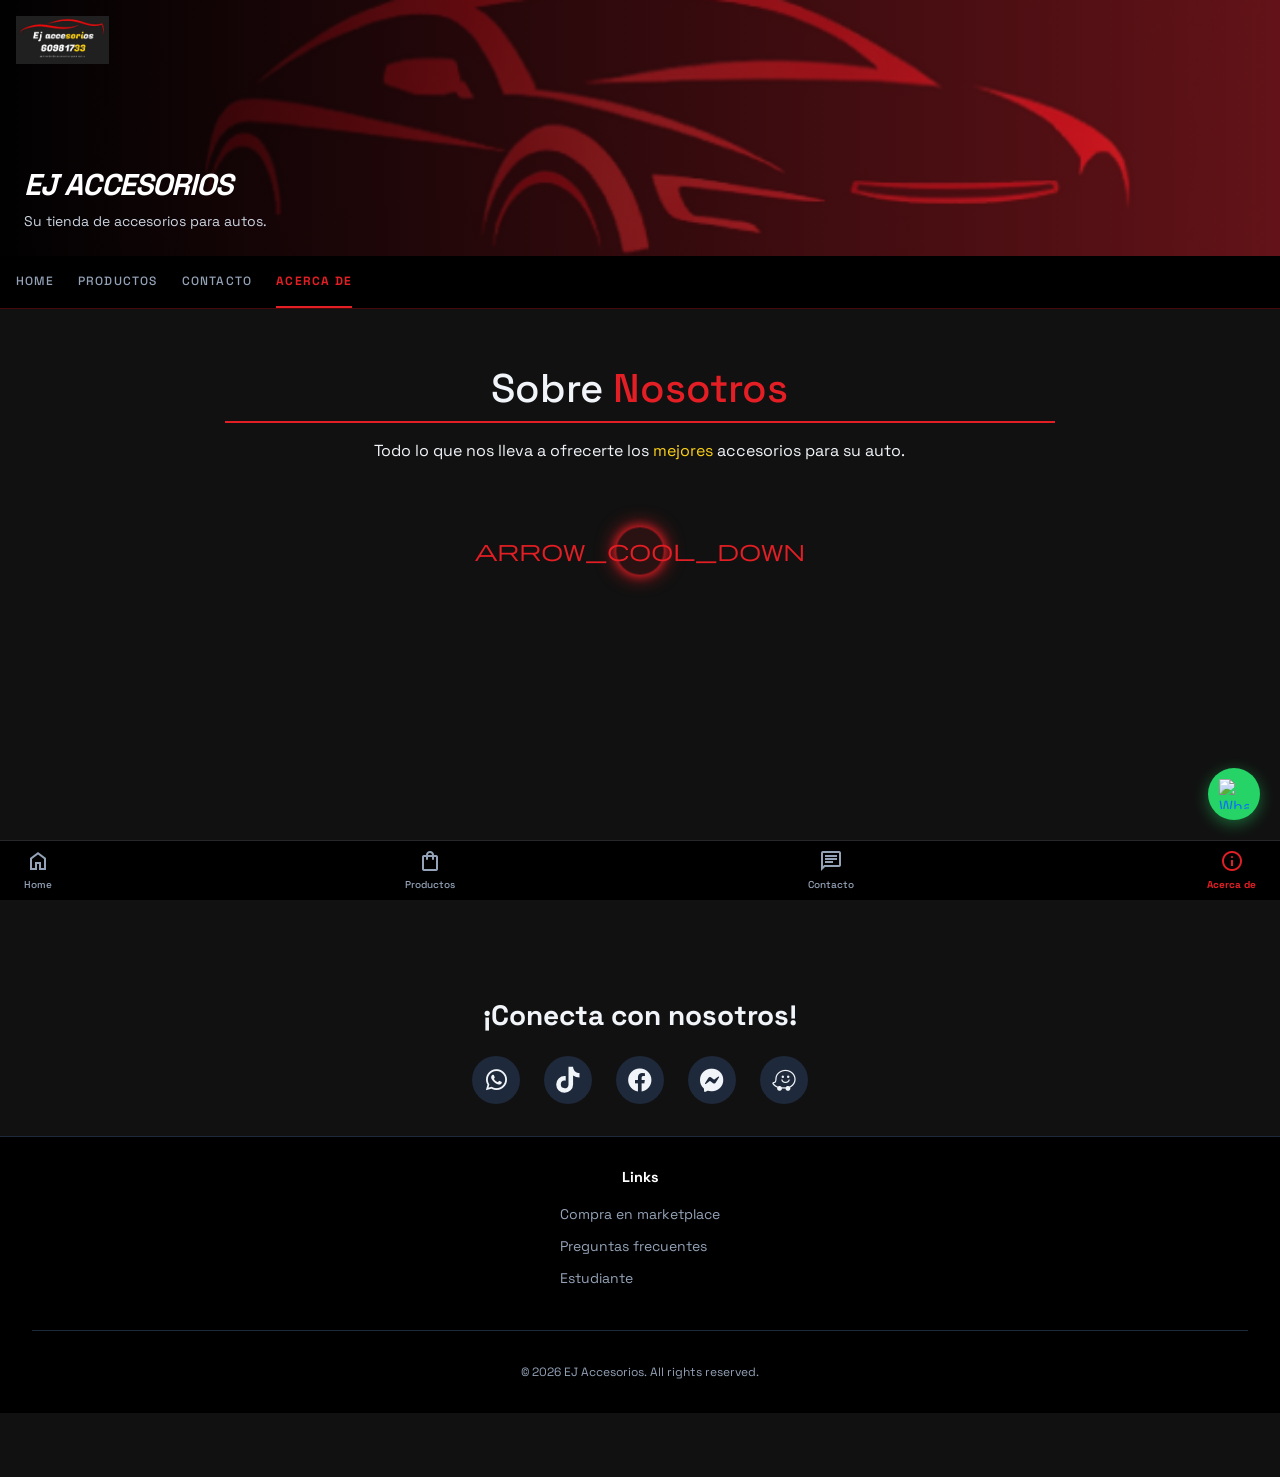
==== commit 0addc88d: "agrega tiktok" ====
--- a/acercaDe.html
+++ b/acercaDe.html
@@ -6,9 +6,8 @@
     <meta charset="utf-8">
     <meta name="viewport" content="width=device-width, initial-scale=1">
     <!-- Favicon -->
-    <link rel="icon" href="./assets/image/favicon-32x32.png" type="image/gif" sizes="32x32">
-    <link rel="shortcut icon" href="./assets/image/favicon-32x32.png" type="image/gif" sizes="32x32">
-    <link rel="apple-touch-icon" href="./assets/image/apple-touch-icon.png" type="image/gif">
+     <link rel="shortcut icon" href="resources/images/EJ_Icon.jpg" type="image/gif" sizes="32x32">
+    <link rel="apple-touch-icon" href="resources/images/EJ_Icon.jpg" type="image/gif">
     <!-- Google Font CDN -->
     <link href="https://fonts.googleapis.com/css2?family=Poppins:wght@300;400;500;600&display=swap" rel="stylesheet">
     <!-- Bootstrap CSS -->
@@ -265,26 +264,34 @@
 
 
 
-    <!-- Social -->
-    <section class="social-section ">
-        <h3 class="social-title   ">¡Conecta con nosotros!</h3>
-        <div class="social-icons">
-            <a href="https://wa.link/wqx8l6" class="social-btn" aria-label="Whatsapp">
-                <i class="fab fa-whatsapp"></i>
-            </a>
-            <a href="https://www.facebook.com/esteban.jimenez.1422409/" class="social-btn" aria-label="Facebook">
-                <i class="fab fa-facebook"></i>
-            </a>
-            <a href="https://m.me/esteban.jimenez.1422409" class="social-btn" aria-label="Facebook Messanger">
-                <i class="fab fa-facebook-messenger"></i>
-
-            </a>
-            <a href="https://waze.com/ul/hd1u0urmt8" class="social-btn" aria-label="Facebook Messanger">
-                <i class="fab fa-brands fa-waze"></i>
-
-            </a>
-        </div>
-    </section>
+<!-- Social -->
+        <section class="social-section">
+            <h3 class="social-title">¡Conecta con nosotros!</h3>
+            <div class="social-icons">
+                <a href="https://wa.link/wqx8l6" class="social-btn" aria-label="Whatsapp">
+                    <i class="fab fa-whatsapp"></i>
+                </a>
+                <a href="https://www.tiktok.com/@luis.jimnez448" class="social-btn" aria-label="TikTok">
+                    <svg xmlns="http://www.w3.org/2000/svg" viewBox="0 0 24 24" fill="currentColor"
+                        style="width:2em;height:2em;">
+                        <path
+                            d="M19.59 6.69a4.83 4.83 0 0 1-3.77-4.25V2h-3.45v13.67a2.89 2.89 0 0 1-2.88 2.5 2.89 2.89 0 0 1-2.89-2.89 2.89 2.89 0 0 1 2.89-2.89c.28 0 .54.04.79.1V9.01a6.33 6.33 0 0 0-.79-.05 6.34 6.34 0 0 0-6.34 6.34 6.34 6.34 0 0 0 6.34 6.34 6.34 6.34 0 0 0 6.33-6.34V8.69a8.19 8.19 0 0 0 4.79 1.52V6.75a4.85 4.85 0 0 1-1.02-.06z" />
+                    </svg>
+                </a>
+                <a href="https://www.facebook.com/esteban.jimenez.1422409/" class="social-btn" aria-label="Facebook">
+                    <i class="fab fa-facebook"></i>
+                </a>
+                <a href="https://m.me/esteban.jimenez.1422409" class="social-btn" aria-label="Facebook Messanger">
+                    <i class="fab fa-facebook-messenger"></i>
+
+                </a>
+                <a href="https://waze.com/ul/hd1u0urmt8" class="social-btn" aria-label="Waze">
+                    <i class="fab fa-brands fa-waze"></i>
+
+                </a>
+
+            </div>
+        </section>
 
 
 
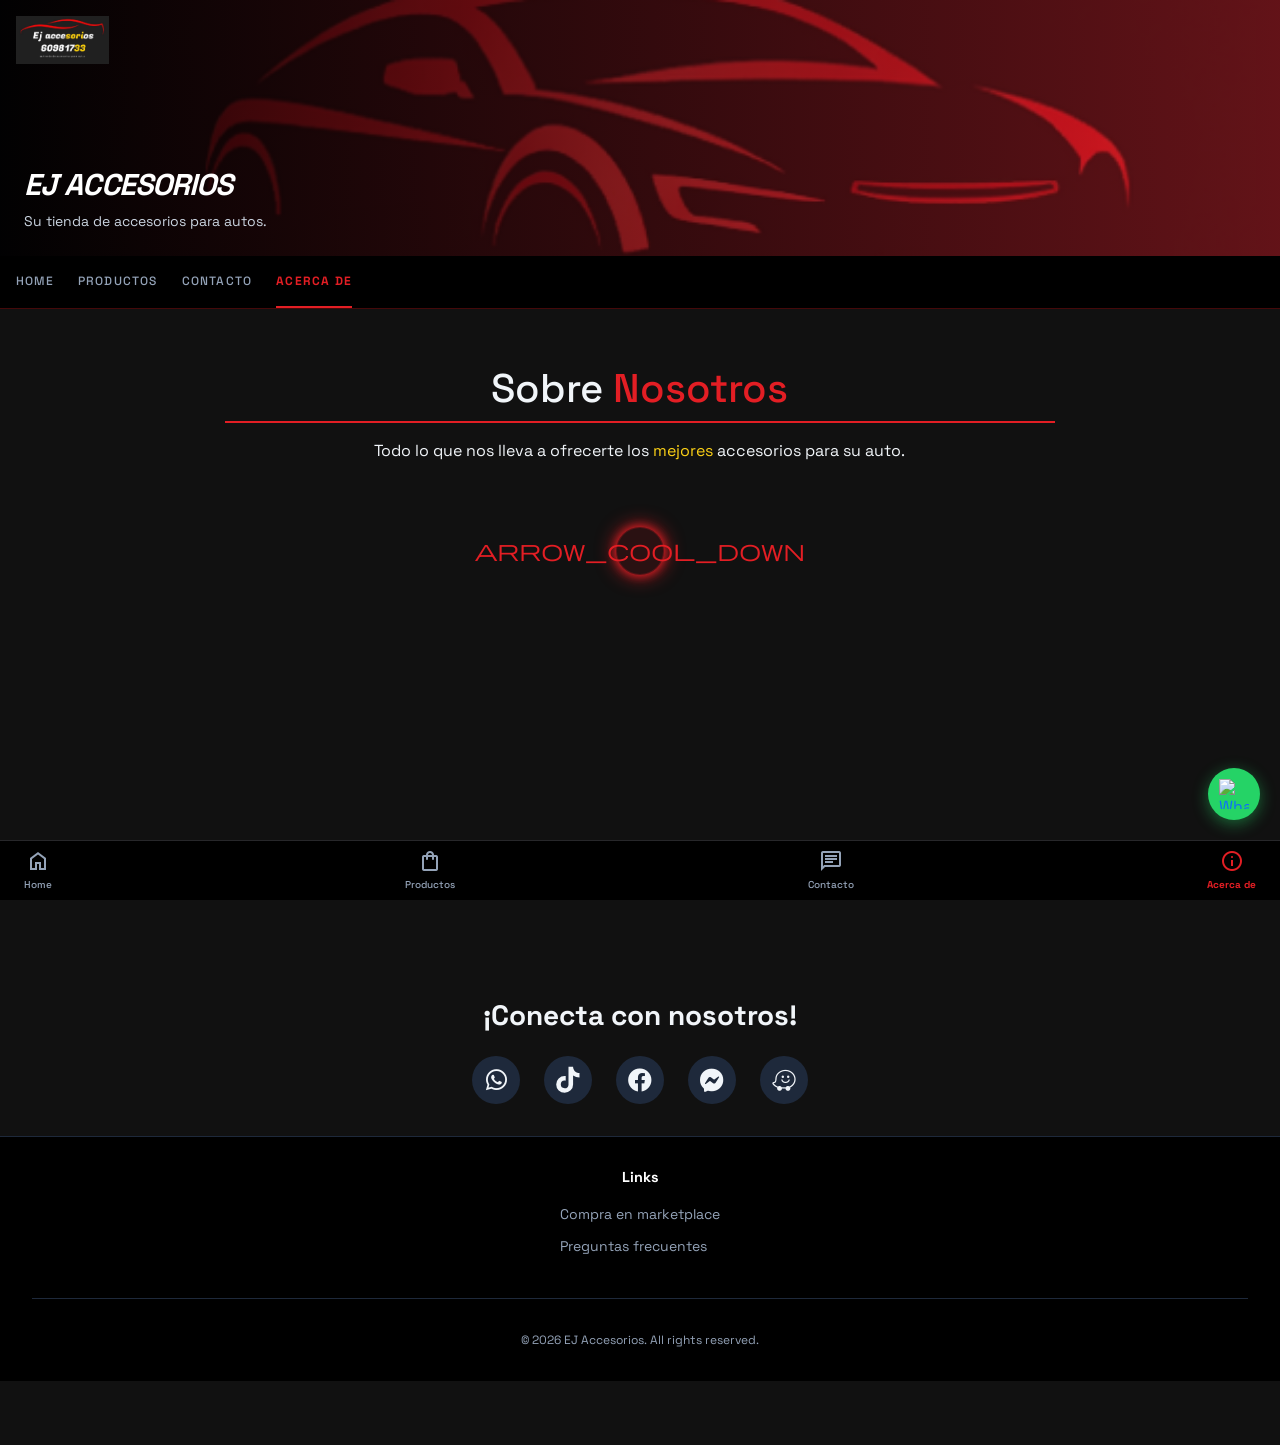
==== commit 19934ec2: "Se elimina la seccion de estudiante" ====
--- a/acercaDe.html
+++ b/acercaDe.html
@@ -306,8 +306,7 @@
                             marketplace</a>
                     </li>
                     <li><a href="FAQs.html">Preguntas frecuentes</a></li>
-                    <li><a href="estudiante.html"> Estudiante </a></li>
-                </ul>
+                 </ul>
             </div>
 
         </div>
--- a/styles.css
+++ b/styles.css
@@ -1174,6 +1174,10 @@
    font-size: 1rem;
  }
 
+
+ 
+
+
  /* ---------- Contador de resultados ---------- */
  .productos-count {
    font-size: 0.72rem;
